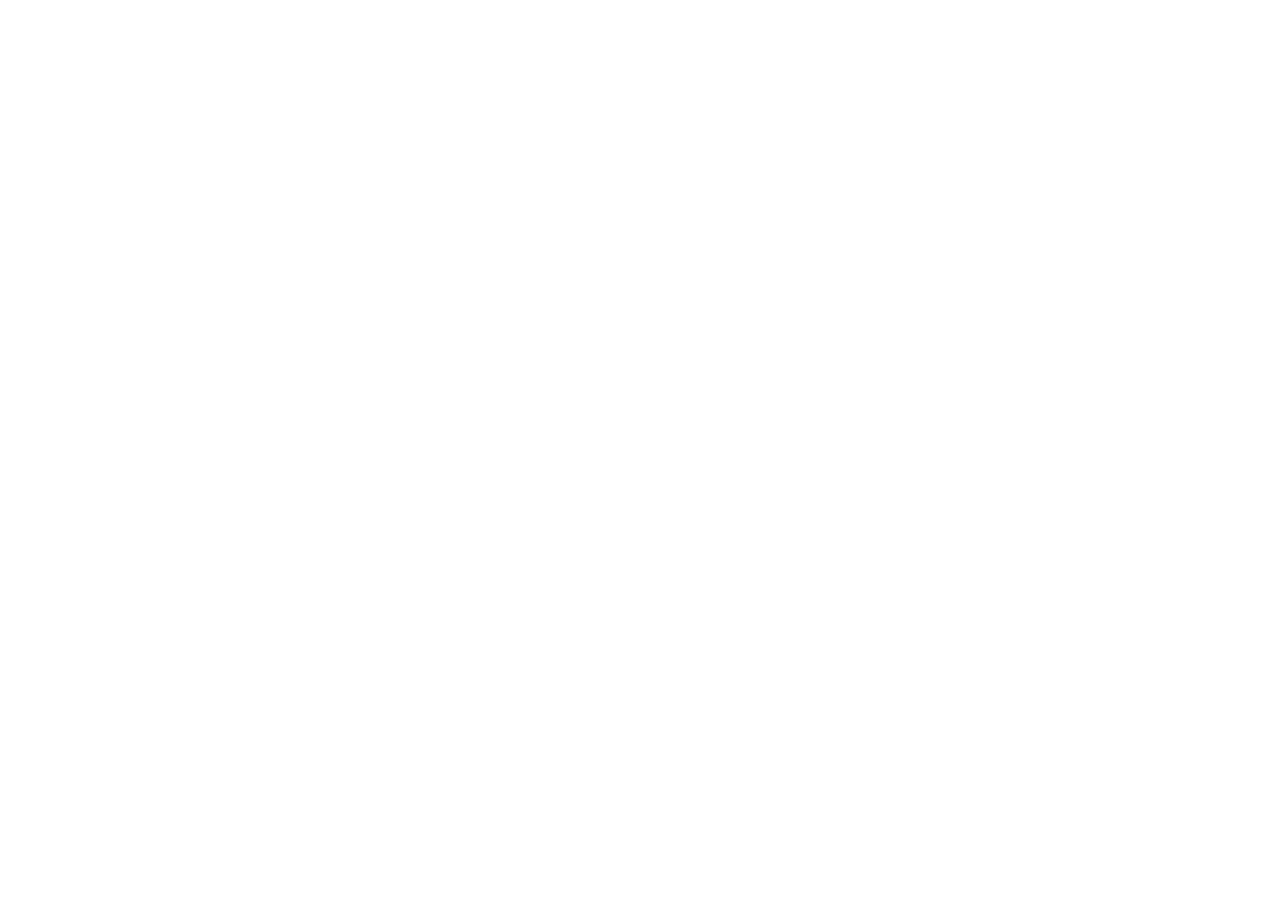
==== cart.html @ 5949cbd5 "Add home js file" ====
<!DOCTYPE html>
<html lang="en">
<head>
    <meta charset="UTF-8" />
    <meta name="viewport" content="width=device-width, initial-scale=1.0" />
    <title>Shopping Cart - Cart</title>
</head>
<body>
    
</body>
</html>
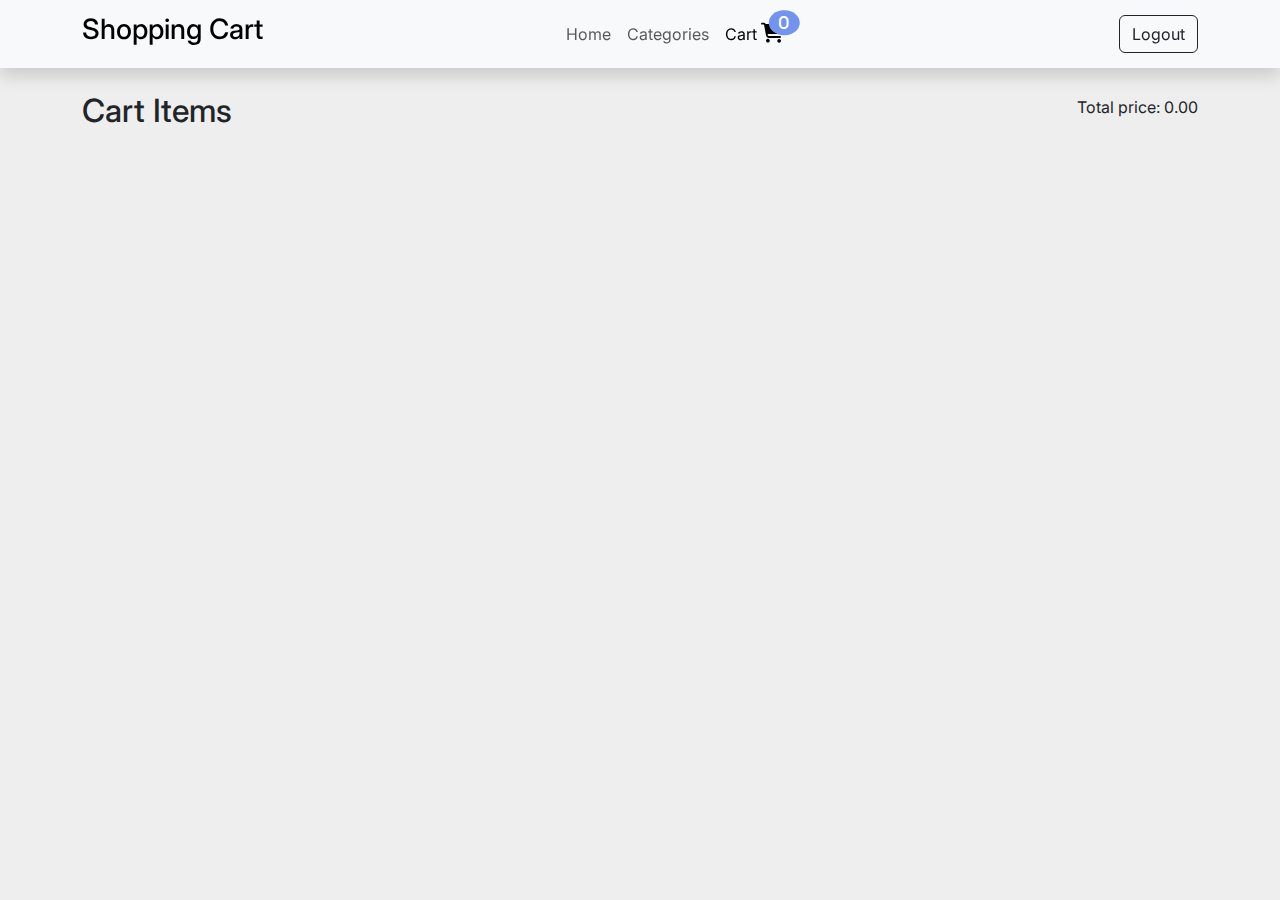
==== commit 59d422ab: "Add cart js file" ====
--- a/cart.html
+++ b/cart.html
@@ -3,9 +3,62 @@
 <head>
     <meta charset="UTF-8" />
     <meta name="viewport" content="width=device-width, initial-scale=1.0" />
+    <!-- ~ Font Awesome -->
+    <link rel="stylesheet" href="./css/all.min.css" />
+    <!-- ~ Bootstrap css file -->
+    <link rel="stylesheet" href="./css/bootstrap.min.css" />
+    <!-- ~ Google Fonts - Inter -->
+    <link rel="preconnect" href="https://fonts.googleapis.com" />
+    <link rel="preconnect" href="https://fonts.gstatic.com" crossorigin />
+    <link href="https://fonts.googleapis.com/css2?family=Inter:ital,opsz,wght@0,14..32,100..900;1,14..32,100..900&display=swap" rel="stylesheet" />
+    <!-- ~ Main Style Sheet -->
+    <link rel="stylesheet" href="./css/main.css" />
     <title>Shopping Cart - Cart</title>
 </head>
 <body>
-    
+    <!-- nav -->
+    <nav class="navbar navbar-expand-md fixed-top shadow navbar-light bg-light">
+        <div class="container">
+          <a class="navbar-brand" href="./home.html">
+            <h1 class="h3">Shopping Cart</h1>
+          </a>
+          <button class="navbar-toggler" type="button" data-bs-toggle="collapse" data-bs-target="#navbarSupportedContent" aria-controls="navbarSupportedContent" aria-expanded="false" aria-label="Toggle navigation">
+            <span class="navbar-toggler-icon"></span>
+          </button>
+          <div class="collapse navbar-collapse" id="navbarSupportedContent">
+            <ul class="navbar-nav mx-auto mb-2 mb-lg-0">
+              <li class="nav-item text-white">
+                <a class="nav-link" aria-current="page" href="./home.html">Home</a>
+              </li>
+              <li class="nav-item">
+                <a class="nav-link" href="#">Categories</a>
+              </li>
+              <li class="nav-item">
+                <a class="nav-link active" href="./cart.html">Cart
+                    <i class="fa-solid fa-cart-shopping position-relative fs-5">
+                        <span class="badge position-absolute start-100 top-0 translate-middle rounded-circle bg-main">0</span>
+                    </i>
+                </a>
+              </li>
+            </ul>
+            <a href="./index.html" class="btn btn-outline-dark ms-md-5">Logout</a>
+          </div>
+        </div>
+    </nav>
+
+    <header class="container mt-4">
+        <div class="d-flex justify-content-between align-items-center">
+            <h2>Cart Items</h2>
+            <p>Total price: <span class="total-price">0.00</span></p>
+        </div>
+        <div class="row mt-1 gy-4" id="cart-items">
+          
+        </div>
+    </header>
+
+    <!-- ~ Bootstrap js file -->
+    <script src="./js/bootstrap.bundle.min.js"></script>
+    <!-- ~ cart Page js file -->
+    <script src="./js/cart.js" type="module"></script>
 </body>
 </html>--- a/css/all.min.css
+++ b/css/all.min.css
@@ -0,0 +1,9 @@
+/*!
+ * Font Awesome Free 6.4.2 by @fontawesome - https://fontawesome.com
+ * License - https://fontawesome.com/license/free (Icons: CC BY 4.0, Fonts: SIL OFL 1.1, Code: MIT License)
+ * Copyright 2023 Fonticons, Inc.
+ */
+.fa{font-family:var(--fa-style-family,"Font Awesome 6 Free");font-weight:var(--fa-style,900)}.fa,.fa-brands,.fa-classic,.fa-regular,.fa-sharp,.fa-solid,.fab,.far,.fas{-moz-osx-font-smoothing:grayscale;-webkit-font-smoothing:antialiased;display:var(--fa-display,inline-block);font-style:normal;font-variant:normal;line-height:1;text-rendering:auto}.fa-classic,.fa-regular,.fa-solid,.far,.fas{font-family:"Font Awesome 6 Free"}.fa-brands,.fab{font-family:"Font Awesome 6 Brands"}.fa-1x{font-size:1em}.fa-2x{font-size:2em}.fa-3x{font-size:3em}.fa-4x{font-size:4em}.fa-5x{font-size:5em}.fa-6x{font-size:6em}.fa-7x{font-size:7em}.fa-8x{font-size:8em}.fa-9x{font-size:9em}.fa-10x{font-size:10em}.fa-2xs{font-size:.625em;line-height:.1em;vertical-align:.225em}.fa-xs{font-size:.75em;line-height:.08333em;vertical-align:.125em}.fa-sm{font-size:.875em;line-height:.07143em;vertical-align:.05357em}.fa-lg{font-size:1.25em;line-height:.05em;vertical-align:-.075em}.fa-xl{font-size:1.5em;line-height:.04167em;vertical-align:-.125em}.fa-2xl{font-size:2em;line-height:.03125em;vertical-align:-.1875em}.fa-fw{text-align:center;width:1.25em}.fa-ul{list-style-type:none;margin-left:var(--fa-li-margin,2.5em);padding-left:0}.fa-ul>li{position:relative}.fa-li{left:calc(var(--fa-li-width, 2em)*-1);position:absolute;text-align:center;width:var(--fa-li-width,2em);line-height:inherit}.fa-border{border-radius:var(--fa-border-radius,.1em);border:var(--fa-border-width,.08em) var(--fa-border-style,solid) var(--fa-border-color,#eee);padding:var(--fa-border-padding,.2em .25em .15em)}.fa-pull-left{float:left;margin-right:var(--fa-pull-margin,.3em)}.fa-pull-right{float:right;margin-left:var(--fa-pull-margin,.3em)}.fa-beat{-webkit-animation-name:fa-beat;animation-name:fa-beat;-webkit-animation-delay:var(--fa-animation-delay,0s);animation-delay:var(--fa-animation-delay,0s);-webkit-animation-direction:var(--fa-animation-direction,normal);animation-direction:var(--fa-animation-direction,normal);-webkit-animation-duration:var(--fa-animation-duration,1s);animation-duration:var(--fa-animation-duration,1s);-webkit-animation-iteration-count:var(--fa-animation-iteration-count,infinite);animation-iteration-count:var(--fa-animation-iteration-count,infinite);-webkit-animation-timing-function:var(--fa-animation-timing,ease-in-out);animation-timing-function:var(--fa-animation-timing,ease-in-out)}.fa-bounce{-webkit-animation-name:fa-bounce;animation-name:fa-bounce;-webkit-animation-delay:var(--fa-animation-delay,0s);animation-delay:var(--fa-animation-delay,0s);-webkit-animation-direction:var(--fa-animation-direction,normal);animation-direction:var(--fa-animation-direction,normal);-webkit-animation-duration:var(--fa-animation-duration,1s);animation-duration:var(--fa-animation-duration,1s);-webkit-animation-iteration-count:var(--fa-animation-iteration-count,infinite);animation-iteration-count:var(--fa-animation-iteration-count,infinite);-webkit-animation-timing-function:var(--fa-animation-timing,cubic-bezier(.28,.84,.42,1));animation-timing-function:var(--fa-animation-timing,cubic-bezier(.28,.84,.42,1))}.fa-fade{-webkit-animation-name:fa-fade;animation-name:fa-fade;-webkit-animation-iteration-count:var(--fa-animation-iteration-count,infinite);animation-iteration-count:var(--fa-animation-iteration-count,infinite);-webkit-animation-timing-function:var(--fa-animation-timing,cubic-bezier(.4,0,.6,1));animation-timing-function:var(--fa-animation-timing,cubic-bezier(.4,0,.6,1))}.fa-beat-fade,.fa-fade{-webkit-animation-delay:var(--fa-animation-delay,0s);animation-delay:var(--fa-animation-delay,0s);-webkit-animation-direction:var(--fa-animation-direction,normal);animation-direction:var(--fa-animation-direction,normal);-webkit-animation-duration:var(--fa-animation-duration,1s);animation-duration:var(--fa-animation-duration,1s)}.fa-beat-fade{-webkit-animation-name:fa-beat-fade;animation-name:fa-beat-fade;-webkit-animation-iteration-count:var(--fa-animation-iteration-count,infinite);animation-iteration-count:var(--fa-animation-iteration-count,infinite);-webkit-animation-timing-function:var(--fa-animation-timing,cubic-bezier(.4,0,.6,1));animation-timing-function:var(--fa-animation-timing,cubic-bezier(.4,0,.6,1))}.fa-flip{-webkit-animation-name:fa-flip;animation-name:fa-flip;-webkit-animation-delay:var(--fa-animation-delay,0s);animation-delay:var(--fa-animation-delay,0s);-webkit-animation-direction:var(--fa-animation-direction,normal);animation-direction:var(--fa-animation-direction,normal);-webkit-animation-duration:var(--fa-animation-duration,1s);animation-duration:var(--fa-animation-duration,1s);-webkit-animation-iteration-count:var(--fa-animation-iteration-count,infinite);animation-iteration-count:var(--fa-animation-iteration-count,infinite);-webkit-animation-timing-function:var(--fa-animation-timing,ease-in-out);animation-timing-function:var(--fa-animation-timing,ease-in-out)}.fa-shake{-webkit-animation-name:fa-shake;animation-name:fa-shake;-webkit-animation-duration:var(--fa-animation-duration,1s);animation-duration:var(--fa-animation-duration,1s);-webkit-animation-iteration-count:var(--fa-animation-iteration-count,infinite);animation-iteration-count:var(--fa-animation-iteration-count,infinite);-webkit-animation-timing-function:var(--fa-animation-timing,linear);animation-timing-function:var(--fa-animation-timing,linear)}.fa-shake,.fa-spin{-webkit-animation-delay:var(--fa-animation-delay,0s);animation-delay:var(--fa-animation-delay,0s);-webkit-animation-direction:var(--fa-animation-direction,normal);animation-direction:var(--fa-animation-direction,normal)}.fa-spin{-webkit-animation-name:fa-spin;animation-name:fa-spin;-webkit-animation-duration:var(--fa-animation-duration,2s);animation-duration:var(--fa-animation-duration,2s);-webkit-animation-iteration-count:var(--fa-animation-iteration-count,infinite);animation-iteration-count:var(--fa-animation-iteration-count,infinite);-webkit-animation-timing-function:var(--fa-animation-timing,linear);animation-timing-function:var(--fa-animation-timing,linear)}.fa-spin-reverse{--fa-animation-direction:reverse}.fa-pulse,.fa-spin-pulse{-webkit-animation-name:fa-spin;animation-name:fa-spin;-webkit-animation-direction:var(--fa-animation-direction,normal);animation-direction:var(--fa-animation-direction,normal);-webkit-animation-duration:var(--fa-animation-duration,1s);animation-duration:var(--fa-animation-duration,1s);-webkit-animation-iteration-count:var(--fa-animation-iteration-count,infinite);animation-iteration-count:var(--fa-animation-iteration-count,infinite);-webkit-animation-timing-function:var(--fa-animation-timing,steps(8));animation-timing-function:var(--fa-animation-timing,steps(8))}@media (prefers-reduced-motion:reduce){.fa-beat,.fa-beat-fade,.fa-bounce,.fa-fade,.fa-flip,.fa-pulse,.fa-shake,.fa-spin,.fa-spin-pulse{-webkit-animation-delay:-1ms;animation-delay:-1ms;-webkit-animation-duration:1ms;animation-duration:1ms;-webkit-animation-iteration-count:1;animation-iteration-count:1;-webkit-transition-delay:0s;transition-delay:0s;-webkit-transition-duration:0s;transition-duration:0s}}@-webkit-keyframes fa-beat{0%,90%{-webkit-transform:scale(1);transform:scale(1)}45%{-webkit-transform:scale(var(--fa-beat-scale,1.25));transform:scale(var(--fa-beat-scale,1.25))}}@keyframes fa-beat{0%,90%{-webkit-transform:scale(1);transform:scale(1)}45%{-webkit-transform:scale(var(--fa-beat-scale,1.25));transform:scale(var(--fa-beat-scale,1.25))}}@-webkit-keyframes fa-bounce{0%{-webkit-transform:scale(1) translateY(0);transform:scale(1) translateY(0)}10%{-webkit-transform:scale(var(--fa-bounce-start-scale-x,1.1),var(--fa-bounce-start-scale-y,.9)) translateY(0);transform:scale(var(--fa-bounce-start-scale-x,1.1),var(--fa-bounce-start-scale-y,.9)) translateY(0)}30%{-webkit-transform:scale(var(--fa-bounce-jump-scale-x,.9),var(--fa-bounce-jump-scale-y,1.1)) translateY(var(--fa-bounce-height,-.5em));transform:scale(var(--fa-bounce-jump-scale-x,.9),var(--fa-bounce-jump-scale-y,1.1)) translateY(var(--fa-bounce-height,-.5em))}50%{-webkit-transform:scale(var(--fa-bounce-land-scale-x,1.05),var(--fa-bounce-land-scale-y,.95)) translateY(0);transform:scale(var(--fa-bounce-land-scale-x,1.05),var(--fa-bounce-land-scale-y,.95)) translateY(0)}57%{-webkit-transform:scale(1) translateY(var(--fa-bounce-rebound,-.125em));transform:scale(1) translateY(var(--fa-bounce-rebound,-.125em))}64%{-webkit-transform:scale(1) translateY(0);transform:scale(1) translateY(0)}to{-webkit-transform:scale(1) translateY(0);transform:scale(1) translateY(0)}}@keyframes fa-bounce{0%{-webkit-transform:scale(1) translateY(0);transform:scale(1) translateY(0)}10%{-webkit-transform:scale(var(--fa-bounce-start-scale-x,1.1),var(--fa-bounce-start-scale-y,.9)) translateY(0);transform:scale(var(--fa-bounce-start-scale-x,1.1),var(--fa-bounce-start-scale-y,.9)) translateY(0)}30%{-webkit-transform:scale(var(--fa-bounce-jump-scale-x,.9),var(--fa-bounce-jump-scale-y,1.1)) translateY(var(--fa-bounce-height,-.5em));transform:scale(var(--fa-bounce-jump-scale-x,.9),var(--fa-bounce-jump-scale-y,1.1)) translateY(var(--fa-bounce-height,-.5em))}50%{-webkit-transform:scale(var(--fa-bounce-land-scale-x,1.05),var(--fa-bounce-land-scale-y,.95)) translateY(0);transform:scale(var(--fa-bounce-land-scale-x,1.05),var(--fa-bounce-land-scale-y,.95)) translateY(0)}57%{-webkit-transform:scale(1) translateY(var(--fa-bounce-rebound,-.125em));transform:scale(1) translateY(var(--fa-bounce-rebound,-.125em))}64%{-webkit-transform:scale(1) translateY(0);transform:scale(1) translateY(0)}to{-webkit-transform:scale(1) translateY(0);transform:scale(1) translateY(0)}}@-webkit-keyframes fa-fade{50%{opacity:var(--fa-fade-opacity,.4)}}@keyframes fa-fade{50%{opacity:var(--fa-fade-opacity,.4)}}@-webkit-keyframes fa-beat-fade{0%,to{opacity:var(--fa-beat-fade-opacity,.4);-webkit-transform:scale(1);transform:scale(1)}50%{opacity:1;-webkit-transform:scale(var(--fa-beat-fade-scale,1.125));transform:scale(var(--fa-beat-fade-scale,1.125))}}@keyframes fa-beat-fade{0%,to{opacity:var(--fa-beat-fade-opacity,.4);-webkit-transform:scale(1);transform:scale(1)}50%{opacity:1;-webkit-transform:scale(var(--fa-beat-fade-scale,1.125));transform:scale(var(--fa-beat-fade-scale,1.125))}}@-webkit-keyframes fa-flip{50%{-webkit-transform:rotate3d(var(--fa-flip-x,0),var(--fa-flip-y,1),var(--fa-flip-z,0),var(--fa-flip-angle,-180deg));transform:rotate3d(var(--fa-flip-x,0),var(--fa-flip-y,1),var(--fa-flip-z,0),var(--fa-flip-angle,-180deg))}}@keyframes fa-flip{50%{-webkit-transform:rotate3d(var(--fa-flip-x,0),var(--fa-flip-y,1),var(--fa-flip-z,0),var(--fa-flip-angle,-180deg));transform:rotate3d(var(--fa-flip-x,0),var(--fa-flip-y,1),var(--fa-flip-z,0),var(--fa-flip-angle,-180deg))}}@-webkit-keyframes fa-shake{0%{-webkit-transform:rotate(-15deg);transform:rotate(-15deg)}4%{-webkit-transform:rotate(15deg);transform:rotate(15deg)}8%,24%{-webkit-transform:rotate(-18deg);transform:rotate(-18deg)}12%,28%{-webkit-transform:rotate(18deg);transform:rotate(18deg)}16%{-webkit-transform:rotate(-22deg);transform:rotate(-22deg)}20%{-webkit-transform:rotate(22deg);transform:rotate(22deg)}32%{-webkit-transform:rotate(-12deg);transform:rotate(-12deg)}36%{-webkit-transform:rotate(12deg);transform:rotate(12deg)}40%,to{-webkit-transform:rotate(0deg);transform:rotate(0deg)}}@keyframes fa-shake{0%{-webkit-transform:rotate(-15deg);transform:rotate(-15deg)}4%{-webkit-transform:rotate(15deg);transform:rotate(15deg)}8%,24%{-webkit-transform:rotate(-18deg);transform:rotate(-18deg)}12%,28%{-webkit-transform:rotate(18deg);transform:rotate(18deg)}16%{-webkit-transform:rotate(-22deg);transform:rotate(-22deg)}20%{-webkit-transform:rotate(22deg);transform:rotate(22deg)}32%{-webkit-transform:rotate(-12deg);transform:rotate(-12deg)}36%{-webkit-transform:rotate(12deg);transform:rotate(12deg)}40%,to{-webkit-transform:rotate(0deg);transform:rotate(0deg)}}@-webkit-keyframes fa-spin{0%{-webkit-transform:rotate(0deg);transform:rotate(0deg)}to{-webkit-transform:rotate(1turn);transform:rotate(1turn)}}@keyframes fa-spin{0%{-webkit-transform:rotate(0deg);transform:rotate(0deg)}to{-webkit-transform:rotate(1turn);transform:rotate(1turn)}}.fa-rotate-90{-webkit-transform:rotate(90deg);transform:rotate(90deg)}.fa-rotate-180{-webkit-transform:rotate(180deg);transform:rotate(180deg)}.fa-rotate-270{-webkit-transform:rotate(270deg);transform:rotate(270deg)}.fa-flip-horizontal{-webkit-transform:scaleX(-1);transform:scaleX(-1)}.fa-flip-vertical{-webkit-transform:scaleY(-1);transform:scaleY(-1)}.fa-flip-both,.fa-flip-horizontal.fa-flip-vertical{-webkit-transform:scale(-1);transform:scale(-1)}.fa-rotate-by{-webkit-transform:rotate(var(--fa-rotate-angle,none));transform:rotate(var(--fa-rotate-angle,none))}.fa-stack{display:inline-block;height:2em;line-height:2em;position:relative;vertical-align:middle;width:2.5em}.fa-stack-1x,.fa-stack-2x{left:0;position:absolute;text-align:center;width:100%;z-index:var(--fa-stack-z-index,auto)}.fa-stack-1x{line-height:inherit}.fa-stack-2x{font-size:2em}.fa-inverse{color:var(--fa-inverse,#fff)}
+
+.fa-0:before{content:"\30"}.fa-1:before{content:"\31"}.fa-2:before{content:"\32"}.fa-3:before{content:"\33"}.fa-4:before{content:"\34"}.fa-5:before{content:"\35"}.fa-6:before{content:"\36"}.fa-7:before{content:"\37"}.fa-8:before{content:"\38"}.fa-9:before{content:"\39"}.fa-fill-drip:before{content:"\f576"}.fa-arrows-to-circle:before{content:"\e4bd"}.fa-chevron-circle-right:before,.fa-circle-chevron-right:before{content:"\f138"}.fa-at:before{content:"\40"}.fa-trash-alt:before,.fa-trash-can:before{content:"\f2ed"}.fa-text-height:before{content:"\f034"}.fa-user-times:before,.fa-user-xmark:before{content:"\f235"}.fa-stethoscope:before{content:"\f0f1"}.fa-comment-alt:before,.fa-message:before{content:"\f27a"}.fa-info:before{content:"\f129"}.fa-compress-alt:before,.fa-down-left-and-up-right-to-center:before{content:"\f422"}.fa-explosion:before{content:"\e4e9"}.fa-file-alt:before,.fa-file-lines:before,.fa-file-text:before{content:"\f15c"}.fa-wave-square:before{content:"\f83e"}.fa-ring:before{content:"\f70b"}.fa-building-un:before{content:"\e4d9"}.fa-dice-three:before{content:"\f527"}.fa-calendar-alt:before,.fa-calendar-days:before{content:"\f073"}.fa-anchor-circle-check:before{content:"\e4aa"}.fa-building-circle-arrow-right:before{content:"\e4d1"}.fa-volleyball-ball:before,.fa-volleyball:before{content:"\f45f"}.fa-arrows-up-to-line:before{content:"\e4c2"}.fa-sort-desc:before,.fa-sort-down:before{content:"\f0dd"}.fa-circle-minus:before,.fa-minus-circle:before{content:"\f056"}.fa-door-open:before{content:"\f52b"}.fa-right-from-bracket:before,.fa-sign-out-alt:before{content:"\f2f5"}.fa-atom:before{content:"\f5d2"}.fa-soap:before{content:"\e06e"}.fa-heart-music-camera-bolt:before,.fa-icons:before{content:"\f86d"}.fa-microphone-alt-slash:before,.fa-microphone-lines-slash:before{content:"\f539"}.fa-bridge-circle-check:before{content:"\e4c9"}.fa-pump-medical:before{content:"\e06a"}.fa-fingerprint:before{content:"\f577"}.fa-hand-point-right:before{content:"\f0a4"}.fa-magnifying-glass-location:before,.fa-search-location:before{content:"\f689"}.fa-forward-step:before,.fa-step-forward:before{content:"\f051"}.fa-face-smile-beam:before,.fa-smile-beam:before{content:"\f5b8"}.fa-flag-checkered:before{content:"\f11e"}.fa-football-ball:before,.fa-football:before{content:"\f44e"}.fa-school-circle-exclamation:before{content:"\e56c"}.fa-crop:before{content:"\f125"}.fa-angle-double-down:before,.fa-angles-down:before{content:"\f103"}.fa-users-rectangle:before{content:"\e594"}.fa-people-roof:before{content:"\e537"}.fa-people-line:before{content:"\e534"}.fa-beer-mug-empty:before,.fa-beer:before{content:"\f0fc"}.fa-diagram-predecessor:before{content:"\e477"}.fa-arrow-up-long:before,.fa-long-arrow-up:before{content:"\f176"}.fa-burn:before,.fa-fire-flame-simple:before{content:"\f46a"}.fa-male:before,.fa-person:before{content:"\f183"}.fa-laptop:before{content:"\f109"}.fa-file-csv:before{content:"\f6dd"}.fa-menorah:before{content:"\f676"}.fa-truck-plane:before{content:"\e58f"}.fa-record-vinyl:before{content:"\f8d9"}.fa-face-grin-stars:before,.fa-grin-stars:before{content:"\f587"}.fa-bong:before{content:"\f55c"}.fa-pastafarianism:before,.fa-spaghetti-monster-flying:before{content:"\f67b"}.fa-arrow-down-up-across-line:before{content:"\e4af"}.fa-spoon:before,.fa-utensil-spoon:before{content:"\f2e5"}.fa-jar-wheat:before{content:"\e517"}.fa-envelopes-bulk:before,.fa-mail-bulk:before{content:"\f674"}.fa-file-circle-exclamation:before{content:"\e4eb"}.fa-circle-h:before,.fa-hospital-symbol:before{content:"\f47e"}.fa-pager:before{content:"\f815"}.fa-address-book:before,.fa-contact-book:before{content:"\f2b9"}.fa-strikethrough:before{content:"\f0cc"}.fa-k:before{content:"\4b"}.fa-landmark-flag:before{content:"\e51c"}.fa-pencil-alt:before,.fa-pencil:before{content:"\f303"}.fa-backward:before{content:"\f04a"}.fa-caret-right:before{content:"\f0da"}.fa-comments:before{content:"\f086"}.fa-file-clipboard:before,.fa-paste:before{content:"\f0ea"}.fa-code-pull-request:before{content:"\e13c"}.fa-clipboard-list:before{content:"\f46d"}.fa-truck-loading:before,.fa-truck-ramp-box:before{content:"\f4de"}.fa-user-check:before{content:"\f4fc"}.fa-vial-virus:before{content:"\e597"}.fa-sheet-plastic:before{content:"\e571"}.fa-blog:before{content:"\f781"}.fa-user-ninja:before{content:"\f504"}.fa-person-arrow-up-from-line:before{content:"\e539"}.fa-scroll-torah:before,.fa-torah:before{content:"\f6a0"}.fa-broom-ball:before,.fa-quidditch-broom-ball:before,.fa-quidditch:before{content:"\f458"}.fa-toggle-off:before{content:"\f204"}.fa-archive:before,.fa-box-archive:before{content:"\f187"}.fa-person-drowning:before{content:"\e545"}.fa-arrow-down-9-1:before,.fa-sort-numeric-desc:before,.fa-sort-numeric-down-alt:before{content:"\f886"}.fa-face-grin-tongue-squint:before,.fa-grin-tongue-squint:before{content:"\f58a"}.fa-spray-can:before{content:"\f5bd"}.fa-truck-monster:before{content:"\f63b"}.fa-w:before{content:"\57"}.fa-earth-africa:before,.fa-globe-africa:before{content:"\f57c"}.fa-rainbow:before{content:"\f75b"}.fa-circle-notch:before{content:"\f1ce"}.fa-tablet-alt:before,.fa-tablet-screen-button:before{content:"\f3fa"}.fa-paw:before{content:"\f1b0"}.fa-cloud:before{content:"\f0c2"}.fa-trowel-bricks:before{content:"\e58a"}.fa-face-flushed:before,.fa-flushed:before{content:"\f579"}.fa-hospital-user:before{content:"\f80d"}.fa-tent-arrow-left-right:before{content:"\e57f"}.fa-gavel:before,.fa-legal:before{content:"\f0e3"}.fa-binoculars:before{content:"\f1e5"}.fa-microphone-slash:before{content:"\f131"}.fa-box-tissue:before{content:"\e05b"}.fa-motorcycle:before{content:"\f21c"}.fa-bell-concierge:before,.fa-concierge-bell:before{content:"\f562"}.fa-pen-ruler:before,.fa-pencil-ruler:before{content:"\f5ae"}.fa-people-arrows-left-right:before,.fa-people-arrows:before{content:"\e068"}.fa-mars-and-venus-burst:before{content:"\e523"}.fa-caret-square-right:before,.fa-square-caret-right:before{content:"\f152"}.fa-cut:before,.fa-scissors:before{content:"\f0c4"}.fa-sun-plant-wilt:before{content:"\e57a"}.fa-toilets-portable:before{content:"\e584"}.fa-hockey-puck:before{content:"\f453"}.fa-table:before{content:"\f0ce"}.fa-magnifying-glass-arrow-right:before{content:"\e521"}.fa-digital-tachograph:before,.fa-tachograph-digital:before{content:"\f566"}.fa-users-slash:before{content:"\e073"}.fa-clover:before{content:"\e139"}.fa-mail-reply:before,.fa-reply:before{content:"\f3e5"}.fa-star-and-crescent:before{content:"\f699"}.fa-house-fire:before{content:"\e50c"}.fa-minus-square:before,.fa-square-minus:before{content:"\f146"}.fa-helicopter:before{content:"\f533"}.fa-compass:before{content:"\f14e"}.fa-caret-square-down:before,.fa-square-caret-down:before{content:"\f150"}.fa-file-circle-question:before{content:"\e4ef"}.fa-laptop-code:before{content:"\f5fc"}.fa-swatchbook:before{content:"\f5c3"}.fa-prescription-bottle:before{content:"\f485"}.fa-bars:before,.fa-navicon:before{content:"\f0c9"}.fa-people-group:before{content:"\e533"}.fa-hourglass-3:before,.fa-hourglass-end:before{content:"\f253"}.fa-heart-broken:before,.fa-heart-crack:before{content:"\f7a9"}.fa-external-link-square-alt:before,.fa-square-up-right:before{content:"\f360"}.fa-face-kiss-beam:before,.fa-kiss-beam:before{content:"\f597"}.fa-film:before{content:"\f008"}.fa-ruler-horizontal:before{content:"\f547"}.fa-people-robbery:before{content:"\e536"}.fa-lightbulb:before{content:"\f0eb"}.fa-caret-left:before{content:"\f0d9"}.fa-circle-exclamation:before,.fa-exclamation-circle:before{content:"\f06a"}.fa-school-circle-xmark:before{content:"\e56d"}.fa-arrow-right-from-bracket:before,.fa-sign-out:before{content:"\f08b"}.fa-chevron-circle-down:before,.fa-circle-chevron-down:before{content:"\f13a"}.fa-unlock-alt:before,.fa-unlock-keyhole:before{content:"\f13e"}.fa-cloud-showers-heavy:before{content:"\f740"}.fa-headphones-alt:before,.fa-headphones-simple:before{content:"\f58f"}.fa-sitemap:before{content:"\f0e8"}.fa-circle-dollar-to-slot:before,.fa-donate:before{content:"\f4b9"}.fa-memory:before{content:"\f538"}.fa-road-spikes:before{content:"\e568"}.fa-fire-burner:before{content:"\e4f1"}.fa-flag:before{content:"\f024"}.fa-hanukiah:before{content:"\f6e6"}.fa-feather:before{content:"\f52d"}.fa-volume-down:before,.fa-volume-low:before{content:"\f027"}.fa-comment-slash:before{content:"\f4b3"}.fa-cloud-sun-rain:before{content:"\f743"}.fa-compress:before{content:"\f066"}.fa-wheat-alt:before,.fa-wheat-awn:before{content:"\e2cd"}.fa-ankh:before{content:"\f644"}.fa-hands-holding-child:before{content:"\e4fa"}.fa-asterisk:before{content:"\2a"}.fa-check-square:before,.fa-square-check:before{content:"\f14a"}.fa-peseta-sign:before{content:"\e221"}.fa-header:before,.fa-heading:before{content:"\f1dc"}.fa-ghost:before{content:"\f6e2"}.fa-list-squares:before,.fa-list:before{content:"\f03a"}.fa-phone-square-alt:before,.fa-square-phone-flip:before{content:"\f87b"}.fa-cart-plus:before{content:"\f217"}.fa-gamepad:before{content:"\f11b"}.fa-circle-dot:before,.fa-dot-circle:before{content:"\f192"}.fa-dizzy:before,.fa-face-dizzy:before{content:"\f567"}.fa-egg:before{content:"\f7fb"}.fa-house-medical-circle-xmark:before{content:"\e513"}.fa-campground:before{content:"\f6bb"}.fa-folder-plus:before{content:"\f65e"}.fa-futbol-ball:before,.fa-futbol:before,.fa-soccer-ball:before{content:"\f1e3"}.fa-paint-brush:before,.fa-paintbrush:before{content:"\f1fc"}.fa-lock:before{content:"\f023"}.fa-gas-pump:before{content:"\f52f"}.fa-hot-tub-person:before,.fa-hot-tub:before{content:"\f593"}.fa-map-location:before,.fa-map-marked:before{content:"\f59f"}.fa-house-flood-water:before{content:"\e50e"}.fa-tree:before{content:"\f1bb"}.fa-bridge-lock:before{content:"\e4cc"}.fa-sack-dollar:before{content:"\f81d"}.fa-edit:before,.fa-pen-to-square:before{content:"\f044"}.fa-car-side:before{content:"\f5e4"}.fa-share-alt:before,.fa-share-nodes:before{content:"\f1e0"}.fa-heart-circle-minus:before{content:"\e4ff"}.fa-hourglass-2:before,.fa-hourglass-half:before{content:"\f252"}.fa-microscope:before{content:"\f610"}.fa-sink:before{content:"\e06d"}.fa-bag-shopping:before,.fa-shopping-bag:before{content:"\f290"}.fa-arrow-down-z-a:before,.fa-sort-alpha-desc:before,.fa-sort-alpha-down-alt:before{content:"\f881"}.fa-mitten:before{content:"\f7b5"}.fa-person-rays:before{content:"\e54d"}.fa-users:before{content:"\f0c0"}.fa-eye-slash:before{content:"\f070"}.fa-flask-vial:before{content:"\e4f3"}.fa-hand-paper:before,.fa-hand:before{content:"\f256"}.fa-om:before{content:"\f679"}.fa-worm:before{content:"\e599"}.fa-house-circle-xmark:before{content:"\e50b"}.fa-plug:before{content:"\f1e6"}.fa-chevron-up:before{content:"\f077"}.fa-hand-spock:before{content:"\f259"}.fa-stopwatch:before{content:"\f2f2"}.fa-face-kiss:before,.fa-kiss:before{content:"\f596"}.fa-bridge-circle-xmark:before{content:"\e4cb"}.fa-face-grin-tongue:before,.fa-grin-tongue:before{content:"\f589"}.fa-chess-bishop:before{content:"\f43a"}.fa-face-grin-wink:before,.fa-grin-wink:before{content:"\f58c"}.fa-deaf:before,.fa-deafness:before,.fa-ear-deaf:before,.fa-hard-of-hearing:before{content:"\f2a4"}.fa-road-circle-check:before{content:"\e564"}.fa-dice-five:before{content:"\f523"}.fa-rss-square:before,.fa-square-rss:before{content:"\f143"}.fa-land-mine-on:before{content:"\e51b"}.fa-i-cursor:before{content:"\f246"}.fa-stamp:before{content:"\f5bf"}.fa-stairs:before{content:"\e289"}.fa-i:before{content:"\49"}.fa-hryvnia-sign:before,.fa-hryvnia:before{content:"\f6f2"}.fa-pills:before{content:"\f484"}.fa-face-grin-wide:before,.fa-grin-alt:before{content:"\f581"}.fa-tooth:before{content:"\f5c9"}.fa-v:before{content:"\56"}.fa-bangladeshi-taka-sign:before{content:"\e2e6"}.fa-bicycle:before{content:"\f206"}.fa-rod-asclepius:before,.fa-rod-snake:before,.fa-staff-aesculapius:before,.fa-staff-snake:before{content:"\e579"}.fa-head-side-cough-slash:before{content:"\e062"}.fa-ambulance:before,.fa-truck-medical:before{content:"\f0f9"}.fa-wheat-awn-circle-exclamation:before{content:"\e598"}.fa-snowman:before{content:"\f7d0"}.fa-mortar-pestle:before{content:"\f5a7"}.fa-road-barrier:before{content:"\e562"}.fa-school:before{content:"\f549"}.fa-igloo:before{content:"\f7ae"}.fa-joint:before{content:"\f595"}.fa-angle-right:before{content:"\f105"}.fa-horse:before{content:"\f6f0"}.fa-q:before{content:"\51"}.fa-g:before{content:"\47"}.fa-notes-medical:before{content:"\f481"}.fa-temperature-2:before,.fa-temperature-half:before,.fa-thermometer-2:before,.fa-thermometer-half:before{content:"\f2c9"}.fa-dong-sign:before{content:"\e169"}.fa-capsules:before{content:"\f46b"}.fa-poo-bolt:before,.fa-poo-storm:before{content:"\f75a"}.fa-face-frown-open:before,.fa-frown-open:before{content:"\f57a"}.fa-hand-point-up:before{content:"\f0a6"}.fa-money-bill:before{content:"\f0d6"}.fa-bookmark:before{content:"\f02e"}.fa-align-justify:before{content:"\f039"}.fa-umbrella-beach:before{content:"\f5ca"}.fa-helmet-un:before{content:"\e503"}.fa-bullseye:before{content:"\f140"}.fa-bacon:before{content:"\f7e5"}.fa-hand-point-down:before{content:"\f0a7"}.fa-arrow-up-from-bracket:before{content:"\e09a"}.fa-folder-blank:before,.fa-folder:before{content:"\f07b"}.fa-file-medical-alt:before,.fa-file-waveform:before{content:"\f478"}.fa-radiation:before{content:"\f7b9"}.fa-chart-simple:before{content:"\e473"}.fa-mars-stroke:before{content:"\f229"}.fa-vial:before{content:"\f492"}.fa-dashboard:before,.fa-gauge-med:before,.fa-gauge:before,.fa-tachometer-alt-average:before{content:"\f624"}.fa-magic-wand-sparkles:before,.fa-wand-magic-sparkles:before{content:"\e2ca"}.fa-e:before{content:"\45"}.fa-pen-alt:before,.fa-pen-clip:before{content:"\f305"}.fa-bridge-circle-exclamation:before{content:"\e4ca"}.fa-user:before{content:"\f007"}.fa-school-circle-check:before{content:"\e56b"}.fa-dumpster:before{content:"\f793"}.fa-shuttle-van:before,.fa-van-shuttle:before{content:"\f5b6"}.fa-building-user:before{content:"\e4da"}.fa-caret-square-left:before,.fa-square-caret-left:before{content:"\f191"}.fa-highlighter:before{content:"\f591"}.fa-key:before{content:"\f084"}.fa-bullhorn:before{content:"\f0a1"}.fa-globe:before{content:"\f0ac"}.fa-synagogue:before{content:"\f69b"}.fa-person-half-dress:before{content:"\e548"}.fa-road-bridge:before{content:"\e563"}.fa-location-arrow:before{content:"\f124"}.fa-c:before{content:"\43"}.fa-tablet-button:before{content:"\f10a"}.fa-building-lock:before{content:"\e4d6"}.fa-pizza-slice:before{content:"\f818"}.fa-money-bill-wave:before{content:"\f53a"}.fa-area-chart:before,.fa-chart-area:before{content:"\f1fe"}.fa-house-flag:before{content:"\e50d"}.fa-person-circle-minus:before{content:"\e540"}.fa-ban:before,.fa-cancel:before{content:"\f05e"}.fa-camera-rotate:before{content:"\e0d8"}.fa-air-freshener:before,.fa-spray-can-sparkles:before{content:"\f5d0"}.fa-star:before{content:"\f005"}.fa-repeat:before{content:"\f363"}.fa-cross:before{content:"\f654"}.fa-box:before{content:"\f466"}.fa-venus-mars:before{content:"\f228"}.fa-arrow-pointer:before,.fa-mouse-pointer:before{content:"\f245"}.fa-expand-arrows-alt:before,.fa-maximize:before{content:"\f31e"}.fa-charging-station:before{content:"\f5e7"}.fa-shapes:before,.fa-triangle-circle-square:before{content:"\f61f"}.fa-random:before,.fa-shuffle:before{content:"\f074"}.fa-person-running:before,.fa-running:before{content:"\f70c"}.fa-mobile-retro:before{content:"\e527"}.fa-grip-lines-vertical:before{content:"\f7a5"}.fa-spider:before{content:"\f717"}.fa-hands-bound:before{content:"\e4f9"}.fa-file-invoice-dollar:before{content:"\f571"}.fa-plane-circle-exclamation:before{content:"\e556"}.fa-x-ray:before{content:"\f497"}.fa-spell-check:before{content:"\f891"}.fa-slash:before{content:"\f715"}.fa-computer-mouse:before,.fa-mouse:before{content:"\f8cc"}.fa-arrow-right-to-bracket:before,.fa-sign-in:before{content:"\f090"}.fa-shop-slash:before,.fa-store-alt-slash:before{content:"\e070"}.fa-server:before{content:"\f233"}.fa-virus-covid-slash:before{content:"\e4a9"}.fa-shop-lock:before{content:"\e4a5"}.fa-hourglass-1:before,.fa-hourglass-start:before{content:"\f251"}.fa-blender-phone:before{content:"\f6b6"}.fa-building-wheat:before{content:"\e4db"}.fa-person-breastfeeding:before{content:"\e53a"}.fa-right-to-bracket:before,.fa-sign-in-alt:before{content:"\f2f6"}.fa-venus:before{content:"\f221"}.fa-passport:before{content:"\f5ab"}.fa-heart-pulse:before,.fa-heartbeat:before{content:"\f21e"}.fa-people-carry-box:before,.fa-people-carry:before{content:"\f4ce"}.fa-temperature-high:before{content:"\f769"}.fa-microchip:before{content:"\f2db"}.fa-crown:before{content:"\f521"}.fa-weight-hanging:before{content:"\f5cd"}.fa-xmarks-lines:before{content:"\e59a"}.fa-file-prescription:before{content:"\f572"}.fa-weight-scale:before,.fa-weight:before{content:"\f496"}.fa-user-friends:before,.fa-user-group:before{content:"\f500"}.fa-arrow-up-a-z:before,.fa-sort-alpha-up:before{content:"\f15e"}.fa-chess-knight:before{content:"\f441"}.fa-face-laugh-squint:before,.fa-laugh-squint:before{content:"\f59b"}.fa-wheelchair:before{content:"\f193"}.fa-arrow-circle-up:before,.fa-circle-arrow-up:before{content:"\f0aa"}.fa-toggle-on:before{content:"\f205"}.fa-person-walking:before,.fa-walking:before{content:"\f554"}.fa-l:before{content:"\4c"}.fa-fire:before{content:"\f06d"}.fa-bed-pulse:before,.fa-procedures:before{content:"\f487"}.fa-shuttle-space:before,.fa-space-shuttle:before{content:"\f197"}.fa-face-laugh:before,.fa-laugh:before{content:"\f599"}.fa-folder-open:before{content:"\f07c"}.fa-heart-circle-plus:before{content:"\e500"}.fa-code-fork:before{content:"\e13b"}.fa-city:before{content:"\f64f"}.fa-microphone-alt:before,.fa-microphone-lines:before{content:"\f3c9"}.fa-pepper-hot:before{content:"\f816"}.fa-unlock:before{content:"\f09c"}.fa-colon-sign:before{content:"\e140"}.fa-headset:before{content:"\f590"}.fa-store-slash:before{content:"\e071"}.fa-road-circle-xmark:before{content:"\e566"}.fa-user-minus:before{content:"\f503"}.fa-mars-stroke-up:before,.fa-mars-stroke-v:before{content:"\f22a"}.fa-champagne-glasses:before,.fa-glass-cheers:before{content:"\f79f"}.fa-clipboard:before{content:"\f328"}.fa-house-circle-exclamation:before{content:"\e50a"}.fa-file-arrow-up:before,.fa-file-upload:before{content:"\f574"}.fa-wifi-3:before,.fa-wifi-strong:before,.fa-wifi:before{content:"\f1eb"}.fa-bath:before,.fa-bathtub:before{content:"\f2cd"}.fa-underline:before{content:"\f0cd"}.fa-user-edit:before,.fa-user-pen:before{content:"\f4ff"}.fa-signature:before{content:"\f5b7"}.fa-stroopwafel:before{content:"\f551"}.fa-bold:before{content:"\f032"}.fa-anchor-lock:before{content:"\e4ad"}.fa-building-ngo:before{content:"\e4d7"}.fa-manat-sign:before{content:"\e1d5"}.fa-not-equal:before{content:"\f53e"}.fa-border-style:before,.fa-border-top-left:before{content:"\f853"}.fa-map-location-dot:before,.fa-map-marked-alt:before{content:"\f5a0"}.fa-jedi:before{content:"\f669"}.fa-poll:before,.fa-square-poll-vertical:before{content:"\f681"}.fa-mug-hot:before{content:"\f7b6"}.fa-battery-car:before,.fa-car-battery:before{content:"\f5df"}.fa-gift:before{content:"\f06b"}.fa-dice-two:before{content:"\f528"}.fa-chess-queen:before{content:"\f445"}.fa-glasses:before{content:"\f530"}.fa-chess-board:before{content:"\f43c"}.fa-building-circle-check:before{content:"\e4d2"}.fa-person-chalkboard:before{content:"\e53d"}.fa-mars-stroke-h:before,.fa-mars-stroke-right:before{content:"\f22b"}.fa-hand-back-fist:before,.fa-hand-rock:before{content:"\f255"}.fa-caret-square-up:before,.fa-square-caret-up:before{content:"\f151"}.fa-cloud-showers-water:before{content:"\e4e4"}.fa-bar-chart:before,.fa-chart-bar:before{content:"\f080"}.fa-hands-bubbles:before,.fa-hands-wash:before{content:"\e05e"}.fa-less-than-equal:before{content:"\f537"}.fa-train:before{content:"\f238"}.fa-eye-low-vision:before,.fa-low-vision:before{content:"\f2a8"}.fa-crow:before{content:"\f520"}.fa-sailboat:before{content:"\e445"}.fa-window-restore:before{content:"\f2d2"}.fa-plus-square:before,.fa-square-plus:before{content:"\f0fe"}.fa-torii-gate:before{content:"\f6a1"}.fa-frog:before{content:"\f52e"}.fa-bucket:before{content:"\e4cf"}.fa-image:before{content:"\f03e"}.fa-microphone:before{content:"\f130"}.fa-cow:before{content:"\f6c8"}.fa-caret-up:before{content:"\f0d8"}.fa-screwdriver:before{content:"\f54a"}.fa-folder-closed:before{content:"\e185"}.fa-house-tsunami:before{content:"\e515"}.fa-square-nfi:before{content:"\e576"}.fa-arrow-up-from-ground-water:before{content:"\e4b5"}.fa-glass-martini-alt:before,.fa-martini-glass:before{content:"\f57b"}.fa-rotate-back:before,.fa-rotate-backward:before,.fa-rotate-left:before,.fa-undo-alt:before{content:"\f2ea"}.fa-columns:before,.fa-table-columns:before{content:"\f0db"}.fa-lemon:before{content:"\f094"}.fa-head-side-mask:before{content:"\e063"}.fa-handshake:before{content:"\f2b5"}.fa-gem:before{content:"\f3a5"}.fa-dolly-box:before,.fa-dolly:before{content:"\f472"}.fa-smoking:before{content:"\f48d"}.fa-compress-arrows-alt:before,.fa-minimize:before{content:"\f78c"}.fa-monument:before{content:"\f5a6"}.fa-snowplow:before{content:"\f7d2"}.fa-angle-double-right:before,.fa-angles-right:before{content:"\f101"}.fa-cannabis:before{content:"\f55f"}.fa-circle-play:before,.fa-play-circle:before{content:"\f144"}.fa-tablets:before{content:"\f490"}.fa-ethernet:before{content:"\f796"}.fa-eur:before,.fa-euro-sign:before,.fa-euro:before{content:"\f153"}.fa-chair:before{content:"\f6c0"}.fa-check-circle:before,.fa-circle-check:before{content:"\f058"}.fa-circle-stop:before,.fa-stop-circle:before{content:"\f28d"}.fa-compass-drafting:before,.fa-drafting-compass:before{content:"\f568"}.fa-plate-wheat:before{content:"\e55a"}.fa-icicles:before{content:"\f7ad"}.fa-person-shelter:before{content:"\e54f"}.fa-neuter:before{content:"\f22c"}.fa-id-badge:before{content:"\f2c1"}.fa-marker:before{content:"\f5a1"}.fa-face-laugh-beam:before,.fa-laugh-beam:before{content:"\f59a"}.fa-helicopter-symbol:before{content:"\e502"}.fa-universal-access:before{content:"\f29a"}.fa-chevron-circle-up:before,.fa-circle-chevron-up:before{content:"\f139"}.fa-lari-sign:before{content:"\e1c8"}.fa-volcano:before{content:"\f770"}.fa-person-walking-dashed-line-arrow-right:before{content:"\e553"}.fa-gbp:before,.fa-pound-sign:before,.fa-sterling-sign:before{content:"\f154"}.fa-viruses:before{content:"\e076"}.fa-square-person-confined:before{content:"\e577"}.fa-user-tie:before{content:"\f508"}.fa-arrow-down-long:before,.fa-long-arrow-down:before{content:"\f175"}.fa-tent-arrow-down-to-line:before{content:"\e57e"}.fa-certificate:before{content:"\f0a3"}.fa-mail-reply-all:before,.fa-reply-all:before{content:"\f122"}.fa-suitcase:before{content:"\f0f2"}.fa-person-skating:before,.fa-skating:before{content:"\f7c5"}.fa-filter-circle-dollar:before,.fa-funnel-dollar:before{content:"\f662"}.fa-camera-retro:before{content:"\f083"}.fa-arrow-circle-down:before,.fa-circle-arrow-down:before{content:"\f0ab"}.fa-arrow-right-to-file:before,.fa-file-import:before{content:"\f56f"}.fa-external-link-square:before,.fa-square-arrow-up-right:before{content:"\f14c"}.fa-box-open:before{content:"\f49e"}.fa-scroll:before{content:"\f70e"}.fa-spa:before{content:"\f5bb"}.fa-location-pin-lock:before{content:"\e51f"}.fa-pause:before{content:"\f04c"}.fa-hill-avalanche:before{content:"\e507"}.fa-temperature-0:before,.fa-temperature-empty:before,.fa-thermometer-0:before,.fa-thermometer-empty:before{content:"\f2cb"}.fa-bomb:before{content:"\f1e2"}.fa-registered:before{content:"\f25d"}.fa-address-card:before,.fa-contact-card:before,.fa-vcard:before{content:"\f2bb"}.fa-balance-scale-right:before,.fa-scale-unbalanced-flip:before{content:"\f516"}.fa-subscript:before{content:"\f12c"}.fa-diamond-turn-right:before,.fa-directions:before{content:"\f5eb"}.fa-burst:before{content:"\e4dc"}.fa-house-laptop:before,.fa-laptop-house:before{content:"\e066"}.fa-face-tired:before,.fa-tired:before{content:"\f5c8"}.fa-money-bills:before{content:"\e1f3"}.fa-smog:before{content:"\f75f"}.fa-crutch:before{content:"\f7f7"}.fa-cloud-arrow-up:before,.fa-cloud-upload-alt:before,.fa-cloud-upload:before{content:"\f0ee"}.fa-palette:before{content:"\f53f"}.fa-arrows-turn-right:before{content:"\e4c0"}.fa-vest:before{content:"\e085"}.fa-ferry:before{content:"\e4ea"}.fa-arrows-down-to-people:before{content:"\e4b9"}.fa-seedling:before,.fa-sprout:before{content:"\f4d8"}.fa-arrows-alt-h:before,.fa-left-right:before{content:"\f337"}.fa-boxes-packing:before{content:"\e4c7"}.fa-arrow-circle-left:before,.fa-circle-arrow-left:before{content:"\f0a8"}.fa-group-arrows-rotate:before{content:"\e4f6"}.fa-bowl-food:before{content:"\e4c6"}.fa-candy-cane:before{content:"\f786"}.fa-arrow-down-wide-short:before,.fa-sort-amount-asc:before,.fa-sort-amount-down:before{content:"\f160"}.fa-cloud-bolt:before,.fa-thunderstorm:before{content:"\f76c"}.fa-remove-format:before,.fa-text-slash:before{content:"\f87d"}.fa-face-smile-wink:before,.fa-smile-wink:before{content:"\f4da"}.fa-file-word:before{content:"\f1c2"}.fa-file-powerpoint:before{content:"\f1c4"}.fa-arrows-h:before,.fa-arrows-left-right:before{content:"\f07e"}.fa-house-lock:before{content:"\e510"}.fa-cloud-arrow-down:before,.fa-cloud-download-alt:before,.fa-cloud-download:before{content:"\f0ed"}.fa-children:before{content:"\e4e1"}.fa-blackboard:before,.fa-chalkboard:before{content:"\f51b"}.fa-user-alt-slash:before,.fa-user-large-slash:before{content:"\f4fa"}.fa-envelope-open:before{content:"\f2b6"}.fa-handshake-alt-slash:before,.fa-handshake-simple-slash:before{content:"\e05f"}.fa-mattress-pillow:before{content:"\e525"}.fa-guarani-sign:before{content:"\e19a"}.fa-arrows-rotate:before,.fa-refresh:before,.fa-sync:before{content:"\f021"}.fa-fire-extinguisher:before{content:"\f134"}.fa-cruzeiro-sign:before{content:"\e152"}.fa-greater-than-equal:before{content:"\f532"}.fa-shield-alt:before,.fa-shield-halved:before{content:"\f3ed"}.fa-atlas:before,.fa-book-atlas:before{content:"\f558"}.fa-virus:before{content:"\e074"}.fa-envelope-circle-check:before{content:"\e4e8"}.fa-layer-group:before{content:"\f5fd"}.fa-arrows-to-dot:before{content:"\e4be"}.fa-archway:before{content:"\f557"}.fa-heart-circle-check:before{content:"\e4fd"}.fa-house-chimney-crack:before,.fa-house-damage:before{content:"\f6f1"}.fa-file-archive:before,.fa-file-zipper:before{content:"\f1c6"}.fa-square:before{content:"\f0c8"}.fa-glass-martini:before,.fa-martini-glass-empty:before{content:"\f000"}.fa-couch:before{content:"\f4b8"}.fa-cedi-sign:before{content:"\e0df"}.fa-italic:before{content:"\f033"}.fa-church:before{content:"\f51d"}.fa-comments-dollar:before{content:"\f653"}.fa-democrat:before{content:"\f747"}.fa-z:before{content:"\5a"}.fa-person-skiing:before,.fa-skiing:before{content:"\f7c9"}.fa-road-lock:before{content:"\e567"}.fa-a:before{content:"\41"}.fa-temperature-arrow-down:before,.fa-temperature-down:before{content:"\e03f"}.fa-feather-alt:before,.fa-feather-pointed:before{content:"\f56b"}.fa-p:before{content:"\50"}.fa-snowflake:before{content:"\f2dc"}.fa-newspaper:before{content:"\f1ea"}.fa-ad:before,.fa-rectangle-ad:before{content:"\f641"}.fa-arrow-circle-right:before,.fa-circle-arrow-right:before{content:"\f0a9"}.fa-filter-circle-xmark:before{content:"\e17b"}.fa-locust:before{content:"\e520"}.fa-sort:before,.fa-unsorted:before{content:"\f0dc"}.fa-list-1-2:before,.fa-list-numeric:before,.fa-list-ol:before{content:"\f0cb"}.fa-person-dress-burst:before{content:"\e544"}.fa-money-check-alt:before,.fa-money-check-dollar:before{content:"\f53d"}.fa-vector-square:before{content:"\f5cb"}.fa-bread-slice:before{content:"\f7ec"}.fa-language:before{content:"\f1ab"}.fa-face-kiss-wink-heart:before,.fa-kiss-wink-heart:before{content:"\f598"}.fa-filter:before{content:"\f0b0"}.fa-question:before{content:"\3f"}.fa-file-signature:before{content:"\f573"}.fa-arrows-alt:before,.fa-up-down-left-right:before{content:"\f0b2"}.fa-house-chimney-user:before{content:"\e065"}.fa-hand-holding-heart:before{content:"\f4be"}.fa-puzzle-piece:before{content:"\f12e"}.fa-money-check:before{content:"\f53c"}.fa-star-half-alt:before,.fa-star-half-stroke:before{content:"\f5c0"}.fa-code:before{content:"\f121"}.fa-glass-whiskey:before,.fa-whiskey-glass:before{content:"\f7a0"}.fa-building-circle-exclamation:before{content:"\e4d3"}.fa-magnifying-glass-chart:before{content:"\e522"}.fa-arrow-up-right-from-square:before,.fa-external-link:before{content:"\f08e"}.fa-cubes-stacked:before{content:"\e4e6"}.fa-krw:before,.fa-won-sign:before,.fa-won:before{content:"\f159"}.fa-virus-covid:before{content:"\e4a8"}.fa-austral-sign:before{content:"\e0a9"}.fa-f:before{content:"\46"}.fa-leaf:before{content:"\f06c"}.fa-road:before{content:"\f018"}.fa-cab:before,.fa-taxi:before{content:"\f1ba"}.fa-person-circle-plus:before{content:"\e541"}.fa-chart-pie:before,.fa-pie-chart:before{content:"\f200"}.fa-bolt-lightning:before{content:"\e0b7"}.fa-sack-xmark:before{content:"\e56a"}.fa-file-excel:before{content:"\f1c3"}.fa-file-contract:before{content:"\f56c"}.fa-fish-fins:before{content:"\e4f2"}.fa-building-flag:before{content:"\e4d5"}.fa-face-grin-beam:before,.fa-grin-beam:before{content:"\f582"}.fa-object-ungroup:before{content:"\f248"}.fa-poop:before{content:"\f619"}.fa-location-pin:before,.fa-map-marker:before{content:"\f041"}.fa-kaaba:before{content:"\f66b"}.fa-toilet-paper:before{content:"\f71e"}.fa-hard-hat:before,.fa-hat-hard:before,.fa-helmet-safety:before{content:"\f807"}.fa-eject:before{content:"\f052"}.fa-arrow-alt-circle-right:before,.fa-circle-right:before{content:"\f35a"}.fa-plane-circle-check:before{content:"\e555"}.fa-face-rolling-eyes:before,.fa-meh-rolling-eyes:before{content:"\f5a5"}.fa-object-group:before{content:"\f247"}.fa-chart-line:before,.fa-line-chart:before{content:"\f201"}.fa-mask-ventilator:before{content:"\e524"}.fa-arrow-right:before{content:"\f061"}.fa-map-signs:before,.fa-signs-post:before{content:"\f277"}.fa-cash-register:before{content:"\f788"}.fa-person-circle-question:before{content:"\e542"}.fa-h:before{content:"\48"}.fa-tarp:before{content:"\e57b"}.fa-screwdriver-wrench:before,.fa-tools:before{content:"\f7d9"}.fa-arrows-to-eye:before{content:"\e4bf"}.fa-plug-circle-bolt:before{content:"\e55b"}.fa-heart:before{content:"\f004"}.fa-mars-and-venus:before{content:"\f224"}.fa-home-user:before,.fa-house-user:before{content:"\e1b0"}.fa-dumpster-fire:before{content:"\f794"}.fa-house-crack:before{content:"\e3b1"}.fa-cocktail:before,.fa-martini-glass-citrus:before{content:"\f561"}.fa-face-surprise:before,.fa-surprise:before{content:"\f5c2"}.fa-bottle-water:before{content:"\e4c5"}.fa-circle-pause:before,.fa-pause-circle:before{content:"\f28b"}.fa-toilet-paper-slash:before{content:"\e072"}.fa-apple-alt:before,.fa-apple-whole:before{content:"\f5d1"}.fa-kitchen-set:before{content:"\e51a"}.fa-r:before{content:"\52"}.fa-temperature-1:before,.fa-temperature-quarter:before,.fa-thermometer-1:before,.fa-thermometer-quarter:before{content:"\f2ca"}.fa-cube:before{content:"\f1b2"}.fa-bitcoin-sign:before{content:"\e0b4"}.fa-shield-dog:before{content:"\e573"}.fa-solar-panel:before{content:"\f5ba"}.fa-lock-open:before{content:"\f3c1"}.fa-elevator:before{content:"\e16d"}.fa-money-bill-transfer:before{content:"\e528"}.fa-money-bill-trend-up:before{content:"\e529"}.fa-house-flood-water-circle-arrow-right:before{content:"\e50f"}.fa-poll-h:before,.fa-square-poll-horizontal:before{content:"\f682"}.fa-circle:before{content:"\f111"}.fa-backward-fast:before,.fa-fast-backward:before{content:"\f049"}.fa-recycle:before{content:"\f1b8"}.fa-user-astronaut:before{content:"\f4fb"}.fa-plane-slash:before{content:"\e069"}.fa-trademark:before{content:"\f25c"}.fa-basketball-ball:before,.fa-basketball:before{content:"\f434"}.fa-satellite-dish:before{content:"\f7c0"}.fa-arrow-alt-circle-up:before,.fa-circle-up:before{content:"\f35b"}.fa-mobile-alt:before,.fa-mobile-screen-button:before{content:"\f3cd"}.fa-volume-high:before,.fa-volume-up:before{content:"\f028"}.fa-users-rays:before{content:"\e593"}.fa-wallet:before{content:"\f555"}.fa-clipboard-check:before{content:"\f46c"}.fa-file-audio:before{content:"\f1c7"}.fa-burger:before,.fa-hamburger:before{content:"\f805"}.fa-wrench:before{content:"\f0ad"}.fa-bugs:before{content:"\e4d0"}.fa-rupee-sign:before,.fa-rupee:before{content:"\f156"}.fa-file-image:before{content:"\f1c5"}.fa-circle-question:before,.fa-question-circle:before{content:"\f059"}.fa-plane-departure:before{content:"\f5b0"}.fa-handshake-slash:before{content:"\e060"}.fa-book-bookmark:before{content:"\e0bb"}.fa-code-branch:before{content:"\f126"}.fa-hat-cowboy:before{content:"\f8c0"}.fa-bridge:before{content:"\e4c8"}.fa-phone-alt:before,.fa-phone-flip:before{content:"\f879"}.fa-truck-front:before{content:"\e2b7"}.fa-cat:before{content:"\f6be"}.fa-anchor-circle-exclamation:before{content:"\e4ab"}.fa-truck-field:before{content:"\e58d"}.fa-route:before{content:"\f4d7"}.fa-clipboard-question:before{content:"\e4e3"}.fa-panorama:before{content:"\e209"}.fa-comment-medical:before{content:"\f7f5"}.fa-teeth-open:before{content:"\f62f"}.fa-file-circle-minus:before{content:"\e4ed"}.fa-tags:before{content:"\f02c"}.fa-wine-glass:before{content:"\f4e3"}.fa-fast-forward:before,.fa-forward-fast:before{content:"\f050"}.fa-face-meh-blank:before,.fa-meh-blank:before{content:"\f5a4"}.fa-parking:before,.fa-square-parking:before{content:"\f540"}.fa-house-signal:before{content:"\e012"}.fa-bars-progress:before,.fa-tasks-alt:before{content:"\f828"}.fa-faucet-drip:before{content:"\e006"}.fa-cart-flatbed:before,.fa-dolly-flatbed:before{content:"\f474"}.fa-ban-smoking:before,.fa-smoking-ban:before{content:"\f54d"}.fa-terminal:before{content:"\f120"}.fa-mobile-button:before{content:"\f10b"}.fa-house-medical-flag:before{content:"\e514"}.fa-basket-shopping:before,.fa-shopping-basket:before{content:"\f291"}.fa-tape:before{content:"\f4db"}.fa-bus-alt:before,.fa-bus-simple:before{content:"\f55e"}.fa-eye:before{content:"\f06e"}.fa-face-sad-cry:before,.fa-sad-cry:before{content:"\f5b3"}.fa-audio-description:before{content:"\f29e"}.fa-person-military-to-person:before{content:"\e54c"}.fa-file-shield:before{content:"\e4f0"}.fa-user-slash:before{content:"\f506"}.fa-pen:before{content:"\f304"}.fa-tower-observation:before{content:"\e586"}.fa-file-code:before{content:"\f1c9"}.fa-signal-5:before,.fa-signal-perfect:before,.fa-signal:before{content:"\f012"}.fa-bus:before{content:"\f207"}.fa-heart-circle-xmark:before{content:"\e501"}.fa-home-lg:before,.fa-house-chimney:before{content:"\e3af"}.fa-window-maximize:before{content:"\f2d0"}.fa-face-frown:before,.fa-frown:before{content:"\f119"}.fa-prescription:before{content:"\f5b1"}.fa-shop:before,.fa-store-alt:before{content:"\f54f"}.fa-floppy-disk:before,.fa-save:before{content:"\f0c7"}.fa-vihara:before{content:"\f6a7"}.fa-balance-scale-left:before,.fa-scale-unbalanced:before{content:"\f515"}.fa-sort-asc:before,.fa-sort-up:before{content:"\f0de"}.fa-comment-dots:before,.fa-commenting:before{content:"\f4ad"}.fa-plant-wilt:before{content:"\e5aa"}.fa-diamond:before{content:"\f219"}.fa-face-grin-squint:before,.fa-grin-squint:before{content:"\f585"}.fa-hand-holding-dollar:before,.fa-hand-holding-usd:before{content:"\f4c0"}.fa-bacterium:before{content:"\e05a"}.fa-hand-pointer:before{content:"\f25a"}.fa-drum-steelpan:before{content:"\f56a"}.fa-hand-scissors:before{content:"\f257"}.fa-hands-praying:before,.fa-praying-hands:before{content:"\f684"}.fa-arrow-right-rotate:before,.fa-arrow-rotate-forward:before,.fa-arrow-rotate-right:before,.fa-redo:before{content:"\f01e"}.fa-biohazard:before{content:"\f780"}.fa-location-crosshairs:before,.fa-location:before{content:"\f601"}.fa-mars-double:before{content:"\f227"}.fa-child-dress:before{content:"\e59c"}.fa-users-between-lines:before{content:"\e591"}.fa-lungs-virus:before{content:"\e067"}.fa-face-grin-tears:before,.fa-grin-tears:before{content:"\f588"}.fa-phone:before{content:"\f095"}.fa-calendar-times:before,.fa-calendar-xmark:before{content:"\f273"}.fa-child-reaching:before{content:"\e59d"}.fa-head-side-virus:before{content:"\e064"}.fa-user-cog:before,.fa-user-gear:before{content:"\f4fe"}.fa-arrow-up-1-9:before,.fa-sort-numeric-up:before{content:"\f163"}.fa-door-closed:before{content:"\f52a"}.fa-shield-virus:before{content:"\e06c"}.fa-dice-six:before{content:"\f526"}.fa-mosquito-net:before{content:"\e52c"}.fa-bridge-water:before{content:"\e4ce"}.fa-person-booth:before{content:"\f756"}.fa-text-width:before{content:"\f035"}.fa-hat-wizard:before{content:"\f6e8"}.fa-pen-fancy:before{content:"\f5ac"}.fa-digging:before,.fa-person-digging:before{content:"\f85e"}.fa-trash:before{content:"\f1f8"}.fa-gauge-simple-med:before,.fa-gauge-simple:before,.fa-tachometer-average:before{content:"\f629"}.fa-book-medical:before{content:"\f7e6"}.fa-poo:before{content:"\f2fe"}.fa-quote-right-alt:before,.fa-quote-right:before{content:"\f10e"}.fa-shirt:before,.fa-t-shirt:before,.fa-tshirt:before{content:"\f553"}.fa-cubes:before{content:"\f1b3"}.fa-divide:before{content:"\f529"}.fa-tenge-sign:before,.fa-tenge:before{content:"\f7d7"}.fa-headphones:before{content:"\f025"}.fa-hands-holding:before{content:"\f4c2"}.fa-hands-clapping:before{content:"\e1a8"}.fa-republican:before{content:"\f75e"}.fa-arrow-left:before{content:"\f060"}.fa-person-circle-xmark:before{content:"\e543"}.fa-ruler:before{content:"\f545"}.fa-align-left:before{content:"\f036"}.fa-dice-d6:before{content:"\f6d1"}.fa-restroom:before{content:"\f7bd"}.fa-j:before{content:"\4a"}.fa-users-viewfinder:before{content:"\e595"}.fa-file-video:before{content:"\f1c8"}.fa-external-link-alt:before,.fa-up-right-from-square:before{content:"\f35d"}.fa-table-cells:before,.fa-th:before{content:"\f00a"}.fa-file-pdf:before{content:"\f1c1"}.fa-bible:before,.fa-book-bible:before{content:"\f647"}.fa-o:before{content:"\4f"}.fa-medkit:before,.fa-suitcase-medical:before{content:"\f0fa"}.fa-user-secret:before{content:"\f21b"}.fa-otter:before{content:"\f700"}.fa-female:before,.fa-person-dress:before{content:"\f182"}.fa-comment-dollar:before{content:"\f651"}.fa-briefcase-clock:before,.fa-business-time:before{content:"\f64a"}.fa-table-cells-large:before,.fa-th-large:before{content:"\f009"}.fa-book-tanakh:before,.fa-tanakh:before{content:"\f827"}.fa-phone-volume:before,.fa-volume-control-phone:before{content:"\f2a0"}.fa-hat-cowboy-side:before{content:"\f8c1"}.fa-clipboard-user:before{content:"\f7f3"}.fa-child:before{content:"\f1ae"}.fa-lira-sign:before{content:"\f195"}.fa-satellite:before{content:"\f7bf"}.fa-plane-lock:before{content:"\e558"}.fa-tag:before{content:"\f02b"}.fa-comment:before{content:"\f075"}.fa-birthday-cake:before,.fa-cake-candles:before,.fa-cake:before{content:"\f1fd"}.fa-envelope:before{content:"\f0e0"}.fa-angle-double-up:before,.fa-angles-up:before{content:"\f102"}.fa-paperclip:before{content:"\f0c6"}.fa-arrow-right-to-city:before{content:"\e4b3"}.fa-ribbon:before{content:"\f4d6"}.fa-lungs:before{content:"\f604"}.fa-arrow-up-9-1:before,.fa-sort-numeric-up-alt:before{content:"\f887"}.fa-litecoin-sign:before{content:"\e1d3"}.fa-border-none:before{content:"\f850"}.fa-circle-nodes:before{content:"\e4e2"}.fa-parachute-box:before{content:"\f4cd"}.fa-indent:before{content:"\f03c"}.fa-truck-field-un:before{content:"\e58e"}.fa-hourglass-empty:before,.fa-hourglass:before{content:"\f254"}.fa-mountain:before{content:"\f6fc"}.fa-user-doctor:before,.fa-user-md:before{content:"\f0f0"}.fa-circle-info:before,.fa-info-circle:before{content:"\f05a"}.fa-cloud-meatball:before{content:"\f73b"}.fa-camera-alt:before,.fa-camera:before{content:"\f030"}.fa-square-virus:before{content:"\e578"}.fa-meteor:before{content:"\f753"}.fa-car-on:before{content:"\e4dd"}.fa-sleigh:before{content:"\f7cc"}.fa-arrow-down-1-9:before,.fa-sort-numeric-asc:before,.fa-sort-numeric-down:before{content:"\f162"}.fa-hand-holding-droplet:before,.fa-hand-holding-water:before{content:"\f4c1"}.fa-water:before{content:"\f773"}.fa-calendar-check:before{content:"\f274"}.fa-braille:before{content:"\f2a1"}.fa-prescription-bottle-alt:before,.fa-prescription-bottle-medical:before{content:"\f486"}.fa-landmark:before{content:"\f66f"}.fa-truck:before{content:"\f0d1"}.fa-crosshairs:before{content:"\f05b"}.fa-person-cane:before{content:"\e53c"}.fa-tent:before{content:"\e57d"}.fa-vest-patches:before{content:"\e086"}.fa-check-double:before{content:"\f560"}.fa-arrow-down-a-z:before,.fa-sort-alpha-asc:before,.fa-sort-alpha-down:before{content:"\f15d"}.fa-money-bill-wheat:before{content:"\e52a"}.fa-cookie:before{content:"\f563"}.fa-arrow-left-rotate:before,.fa-arrow-rotate-back:before,.fa-arrow-rotate-backward:before,.fa-arrow-rotate-left:before,.fa-undo:before{content:"\f0e2"}.fa-hard-drive:before,.fa-hdd:before{content:"\f0a0"}.fa-face-grin-squint-tears:before,.fa-grin-squint-tears:before{content:"\f586"}.fa-dumbbell:before{content:"\f44b"}.fa-list-alt:before,.fa-rectangle-list:before{content:"\f022"}.fa-tarp-droplet:before{content:"\e57c"}.fa-house-medical-circle-check:before{content:"\e511"}.fa-person-skiing-nordic:before,.fa-skiing-nordic:before{content:"\f7ca"}.fa-calendar-plus:before{content:"\f271"}.fa-plane-arrival:before{content:"\f5af"}.fa-arrow-alt-circle-left:before,.fa-circle-left:before{content:"\f359"}.fa-subway:before,.fa-train-subway:before{content:"\f239"}.fa-chart-gantt:before{content:"\e0e4"}.fa-indian-rupee-sign:before,.fa-indian-rupee:before,.fa-inr:before{content:"\e1bc"}.fa-crop-alt:before,.fa-crop-simple:before{content:"\f565"}.fa-money-bill-1:before,.fa-money-bill-alt:before{content:"\f3d1"}.fa-left-long:before,.fa-long-arrow-alt-left:before{content:"\f30a"}.fa-dna:before{content:"\f471"}.fa-virus-slash:before{content:"\e075"}.fa-minus:before,.fa-subtract:before{content:"\f068"}.fa-chess:before{content:"\f439"}.fa-arrow-left-long:before,.fa-long-arrow-left:before{content:"\f177"}.fa-plug-circle-check:before{content:"\e55c"}.fa-street-view:before{content:"\f21d"}.fa-franc-sign:before{content:"\e18f"}.fa-volume-off:before{content:"\f026"}.fa-american-sign-language-interpreting:before,.fa-asl-interpreting:before,.fa-hands-american-sign-language-interpreting:before,.fa-hands-asl-interpreting:before{content:"\f2a3"}.fa-cog:before,.fa-gear:before{content:"\f013"}.fa-droplet-slash:before,.fa-tint-slash:before{content:"\f5c7"}.fa-mosque:before{content:"\f678"}.fa-mosquito:before{content:"\e52b"}.fa-star-of-david:before{content:"\f69a"}.fa-person-military-rifle:before{content:"\e54b"}.fa-cart-shopping:before,.fa-shopping-cart:before{content:"\f07a"}.fa-vials:before{content:"\f493"}.fa-plug-circle-plus:before{content:"\e55f"}.fa-place-of-worship:before{content:"\f67f"}.fa-grip-vertical:before{content:"\f58e"}.fa-arrow-turn-up:before,.fa-level-up:before{content:"\f148"}.fa-u:before{content:"\55"}.fa-square-root-alt:before,.fa-square-root-variable:before{content:"\f698"}.fa-clock-four:before,.fa-clock:before{content:"\f017"}.fa-backward-step:before,.fa-step-backward:before{content:"\f048"}.fa-pallet:before{content:"\f482"}.fa-faucet:before{content:"\e005"}.fa-baseball-bat-ball:before{content:"\f432"}.fa-s:before{content:"\53"}.fa-timeline:before{content:"\e29c"}.fa-keyboard:before{content:"\f11c"}.fa-caret-down:before{content:"\f0d7"}.fa-clinic-medical:before,.fa-house-chimney-medical:before{content:"\f7f2"}.fa-temperature-3:before,.fa-temperature-three-quarters:before,.fa-thermometer-3:before,.fa-thermometer-three-quarters:before{content:"\f2c8"}.fa-mobile-android-alt:before,.fa-mobile-screen:before{content:"\f3cf"}.fa-plane-up:before{content:"\e22d"}.fa-piggy-bank:before{content:"\f4d3"}.fa-battery-3:before,.fa-battery-half:before{content:"\f242"}.fa-mountain-city:before{content:"\e52e"}.fa-coins:before{content:"\f51e"}.fa-khanda:before{content:"\f66d"}.fa-sliders-h:before,.fa-sliders:before{content:"\f1de"}.fa-folder-tree:before{content:"\f802"}.fa-network-wired:before{content:"\f6ff"}.fa-map-pin:before{content:"\f276"}.fa-hamsa:before{content:"\f665"}.fa-cent-sign:before{content:"\e3f5"}.fa-flask:before{content:"\f0c3"}.fa-person-pregnant:before{content:"\e31e"}.fa-wand-sparkles:before{content:"\f72b"}.fa-ellipsis-v:before,.fa-ellipsis-vertical:before{content:"\f142"}.fa-ticket:before{content:"\f145"}.fa-power-off:before{content:"\f011"}.fa-long-arrow-alt-right:before,.fa-right-long:before{content:"\f30b"}.fa-flag-usa:before{content:"\f74d"}.fa-laptop-file:before{content:"\e51d"}.fa-teletype:before,.fa-tty:before{content:"\f1e4"}.fa-diagram-next:before{content:"\e476"}.fa-person-rifle:before{content:"\e54e"}.fa-house-medical-circle-exclamation:before{content:"\e512"}.fa-closed-captioning:before{content:"\f20a"}.fa-hiking:before,.fa-person-hiking:before{content:"\f6ec"}.fa-venus-double:before{content:"\f226"}.fa-images:before{content:"\f302"}.fa-calculator:before{content:"\f1ec"}.fa-people-pulling:before{content:"\e535"}.fa-n:before{content:"\4e"}.fa-cable-car:before,.fa-tram:before{content:"\f7da"}.fa-cloud-rain:before{content:"\f73d"}.fa-building-circle-xmark:before{content:"\e4d4"}.fa-ship:before{content:"\f21a"}.fa-arrows-down-to-line:before{content:"\e4b8"}.fa-download:before{content:"\f019"}.fa-face-grin:before,.fa-grin:before{content:"\f580"}.fa-backspace:before,.fa-delete-left:before{content:"\f55a"}.fa-eye-dropper-empty:before,.fa-eye-dropper:before,.fa-eyedropper:before{content:"\f1fb"}.fa-file-circle-check:before{content:"\e5a0"}.fa-forward:before{content:"\f04e"}.fa-mobile-android:before,.fa-mobile-phone:before,.fa-mobile:before{content:"\f3ce"}.fa-face-meh:before,.fa-meh:before{content:"\f11a"}.fa-align-center:before{content:"\f037"}.fa-book-dead:before,.fa-book-skull:before{content:"\f6b7"}.fa-drivers-license:before,.fa-id-card:before{content:"\f2c2"}.fa-dedent:before,.fa-outdent:before{content:"\f03b"}.fa-heart-circle-exclamation:before{content:"\e4fe"}.fa-home-alt:before,.fa-home-lg-alt:before,.fa-home:before,.fa-house:before{content:"\f015"}.fa-calendar-week:before{content:"\f784"}.fa-laptop-medical:before{content:"\f812"}.fa-b:before{content:"\42"}.fa-file-medical:before{content:"\f477"}.fa-dice-one:before{content:"\f525"}.fa-kiwi-bird:before{content:"\f535"}.fa-arrow-right-arrow-left:before,.fa-exchange:before{content:"\f0ec"}.fa-redo-alt:before,.fa-rotate-forward:before,.fa-rotate-right:before{content:"\f2f9"}.fa-cutlery:before,.fa-utensils:before{content:"\f2e7"}.fa-arrow-up-wide-short:before,.fa-sort-amount-up:before{content:"\f161"}.fa-mill-sign:before{content:"\e1ed"}.fa-bowl-rice:before{content:"\e2eb"}.fa-skull:before{content:"\f54c"}.fa-broadcast-tower:before,.fa-tower-broadcast:before{content:"\f519"}.fa-truck-pickup:before{content:"\f63c"}.fa-long-arrow-alt-up:before,.fa-up-long:before{content:"\f30c"}.fa-stop:before{content:"\f04d"}.fa-code-merge:before{content:"\f387"}.fa-upload:before{content:"\f093"}.fa-hurricane:before{content:"\f751"}.fa-mound:before{content:"\e52d"}.fa-toilet-portable:before{content:"\e583"}.fa-compact-disc:before{content:"\f51f"}.fa-file-arrow-down:before,.fa-file-download:before{content:"\f56d"}.fa-caravan:before{content:"\f8ff"}.fa-shield-cat:before{content:"\e572"}.fa-bolt:before,.fa-zap:before{content:"\f0e7"}.fa-glass-water:before{content:"\e4f4"}.fa-oil-well:before{content:"\e532"}.fa-vault:before{content:"\e2c5"}.fa-mars:before{content:"\f222"}.fa-toilet:before{content:"\f7d8"}.fa-plane-circle-xmark:before{content:"\e557"}.fa-cny:before,.fa-jpy:before,.fa-rmb:before,.fa-yen-sign:before,.fa-yen:before{content:"\f157"}.fa-rouble:before,.fa-rub:before,.fa-ruble-sign:before,.fa-ruble:before{content:"\f158"}.fa-sun:before{content:"\f185"}.fa-guitar:before{content:"\f7a6"}.fa-face-laugh-wink:before,.fa-laugh-wink:before{content:"\f59c"}.fa-horse-head:before{content:"\f7ab"}.fa-bore-hole:before{content:"\e4c3"}.fa-industry:before{content:"\f275"}.fa-arrow-alt-circle-down:before,.fa-circle-down:before{content:"\f358"}.fa-arrows-turn-to-dots:before{content:"\e4c1"}.fa-florin-sign:before{content:"\e184"}.fa-arrow-down-short-wide:before,.fa-sort-amount-desc:before,.fa-sort-amount-down-alt:before{content:"\f884"}.fa-less-than:before{content:"\3c"}.fa-angle-down:before{content:"\f107"}.fa-car-tunnel:before{content:"\e4de"}.fa-head-side-cough:before{content:"\e061"}.fa-grip-lines:before{content:"\f7a4"}.fa-thumbs-down:before{content:"\f165"}.fa-user-lock:before{content:"\f502"}.fa-arrow-right-long:before,.fa-long-arrow-right:before{content:"\f178"}.fa-anchor-circle-xmark:before{content:"\e4ac"}.fa-ellipsis-h:before,.fa-ellipsis:before{content:"\f141"}.fa-chess-pawn:before{content:"\f443"}.fa-first-aid:before,.fa-kit-medical:before{content:"\f479"}.fa-person-through-window:before{content:"\e5a9"}.fa-toolbox:before{content:"\f552"}.fa-hands-holding-circle:before{content:"\e4fb"}.fa-bug:before{content:"\f188"}.fa-credit-card-alt:before,.fa-credit-card:before{content:"\f09d"}.fa-automobile:before,.fa-car:before{content:"\f1b9"}.fa-hand-holding-hand:before{content:"\e4f7"}.fa-book-open-reader:before,.fa-book-reader:before{content:"\f5da"}.fa-mountain-sun:before{content:"\e52f"}.fa-arrows-left-right-to-line:before{content:"\e4ba"}.fa-dice-d20:before{content:"\f6cf"}.fa-truck-droplet:before{content:"\e58c"}.fa-file-circle-xmark:before{content:"\e5a1"}.fa-temperature-arrow-up:before,.fa-temperature-up:before{content:"\e040"}.fa-medal:before{content:"\f5a2"}.fa-bed:before{content:"\f236"}.fa-h-square:before,.fa-square-h:before{content:"\f0fd"}.fa-podcast:before{content:"\f2ce"}.fa-temperature-4:before,.fa-temperature-full:before,.fa-thermometer-4:before,.fa-thermometer-full:before{content:"\f2c7"}.fa-bell:before{content:"\f0f3"}.fa-superscript:before{content:"\f12b"}.fa-plug-circle-xmark:before{content:"\e560"}.fa-star-of-life:before{content:"\f621"}.fa-phone-slash:before{content:"\f3dd"}.fa-paint-roller:before{content:"\f5aa"}.fa-hands-helping:before,.fa-handshake-angle:before{content:"\f4c4"}.fa-location-dot:before,.fa-map-marker-alt:before{content:"\f3c5"}.fa-file:before{content:"\f15b"}.fa-greater-than:before{content:"\3e"}.fa-person-swimming:before,.fa-swimmer:before{content:"\f5c4"}.fa-arrow-down:before{content:"\f063"}.fa-droplet:before,.fa-tint:before{content:"\f043"}.fa-eraser:before{content:"\f12d"}.fa-earth-america:before,.fa-earth-americas:before,.fa-earth:before,.fa-globe-americas:before{content:"\f57d"}.fa-person-burst:before{content:"\e53b"}.fa-dove:before{content:"\f4ba"}.fa-battery-0:before,.fa-battery-empty:before{content:"\f244"}.fa-socks:before{content:"\f696"}.fa-inbox:before{content:"\f01c"}.fa-section:before{content:"\e447"}.fa-gauge-high:before,.fa-tachometer-alt-fast:before,.fa-tachometer-alt:before{content:"\f625"}.fa-envelope-open-text:before{content:"\f658"}.fa-hospital-alt:before,.fa-hospital-wide:before,.fa-hospital:before{content:"\f0f8"}.fa-wine-bottle:before{content:"\f72f"}.fa-chess-rook:before{content:"\f447"}.fa-bars-staggered:before,.fa-reorder:before,.fa-stream:before{content:"\f550"}.fa-dharmachakra:before{content:"\f655"}.fa-hotdog:before{content:"\f80f"}.fa-blind:before,.fa-person-walking-with-cane:before{content:"\f29d"}.fa-drum:before{content:"\f569"}.fa-ice-cream:before{content:"\f810"}.fa-heart-circle-bolt:before{content:"\e4fc"}.fa-fax:before{content:"\f1ac"}.fa-paragraph:before{content:"\f1dd"}.fa-check-to-slot:before,.fa-vote-yea:before{content:"\f772"}.fa-star-half:before{content:"\f089"}.fa-boxes-alt:before,.fa-boxes-stacked:before,.fa-boxes:before{content:"\f468"}.fa-chain:before,.fa-link:before{content:"\f0c1"}.fa-assistive-listening-systems:before,.fa-ear-listen:before{content:"\f2a2"}.fa-tree-city:before{content:"\e587"}.fa-play:before{content:"\f04b"}.fa-font:before{content:"\f031"}.fa-rupiah-sign:before{content:"\e23d"}.fa-magnifying-glass:before,.fa-search:before{content:"\f002"}.fa-ping-pong-paddle-ball:before,.fa-table-tennis-paddle-ball:before,.fa-table-tennis:before{content:"\f45d"}.fa-diagnoses:before,.fa-person-dots-from-line:before{content:"\f470"}.fa-trash-can-arrow-up:before,.fa-trash-restore-alt:before{content:"\f82a"}.fa-naira-sign:before{content:"\e1f6"}.fa-cart-arrow-down:before{content:"\f218"}.fa-walkie-talkie:before{content:"\f8ef"}.fa-file-edit:before,.fa-file-pen:before{content:"\f31c"}.fa-receipt:before{content:"\f543"}.fa-pen-square:before,.fa-pencil-square:before,.fa-square-pen:before{content:"\f14b"}.fa-suitcase-rolling:before{content:"\f5c1"}.fa-person-circle-exclamation:before{content:"\e53f"}.fa-chevron-down:before{content:"\f078"}.fa-battery-5:before,.fa-battery-full:before,.fa-battery:before{content:"\f240"}.fa-skull-crossbones:before{content:"\f714"}.fa-code-compare:before{content:"\e13a"}.fa-list-dots:before,.fa-list-ul:before{content:"\f0ca"}.fa-school-lock:before{content:"\e56f"}.fa-tower-cell:before{content:"\e585"}.fa-down-long:before,.fa-long-arrow-alt-down:before{content:"\f309"}.fa-ranking-star:before{content:"\e561"}.fa-chess-king:before{content:"\f43f"}.fa-person-harassing:before{content:"\e549"}.fa-brazilian-real-sign:before{content:"\e46c"}.fa-landmark-alt:before,.fa-landmark-dome:before{content:"\f752"}.fa-arrow-up:before{content:"\f062"}.fa-television:before,.fa-tv-alt:before,.fa-tv:before{content:"\f26c"}.fa-shrimp:before{content:"\e448"}.fa-list-check:before,.fa-tasks:before{content:"\f0ae"}.fa-jug-detergent:before{content:"\e519"}.fa-circle-user:before,.fa-user-circle:before{content:"\f2bd"}.fa-user-shield:before{content:"\f505"}.fa-wind:before{content:"\f72e"}.fa-car-burst:before,.fa-car-crash:before{content:"\f5e1"}.fa-y:before{content:"\59"}.fa-person-snowboarding:before,.fa-snowboarding:before{content:"\f7ce"}.fa-shipping-fast:before,.fa-truck-fast:before{content:"\f48b"}.fa-fish:before{content:"\f578"}.fa-user-graduate:before{content:"\f501"}.fa-adjust:before,.fa-circle-half-stroke:before{content:"\f042"}.fa-clapperboard:before{content:"\e131"}.fa-circle-radiation:before,.fa-radiation-alt:before{content:"\f7ba"}.fa-baseball-ball:before,.fa-baseball:before{content:"\f433"}.fa-jet-fighter-up:before{content:"\e518"}.fa-diagram-project:before,.fa-project-diagram:before{content:"\f542"}.fa-copy:before{content:"\f0c5"}.fa-volume-mute:before,.fa-volume-times:before,.fa-volume-xmark:before{content:"\f6a9"}.fa-hand-sparkles:before{content:"\e05d"}.fa-grip-horizontal:before,.fa-grip:before{content:"\f58d"}.fa-share-from-square:before,.fa-share-square:before{content:"\f14d"}.fa-child-combatant:before,.fa-child-rifle:before{content:"\e4e0"}.fa-gun:before{content:"\e19b"}.fa-phone-square:before,.fa-square-phone:before{content:"\f098"}.fa-add:before,.fa-plus:before{content:"\2b"}.fa-expand:before{content:"\f065"}.fa-computer:before{content:"\e4e5"}.fa-close:before,.fa-multiply:before,.fa-remove:before,.fa-times:before,.fa-xmark:before{content:"\f00d"}.fa-arrows-up-down-left-right:before,.fa-arrows:before{content:"\f047"}.fa-chalkboard-teacher:before,.fa-chalkboard-user:before{content:"\f51c"}.fa-peso-sign:before{content:"\e222"}.fa-building-shield:before{content:"\e4d8"}.fa-baby:before{content:"\f77c"}.fa-users-line:before{content:"\e592"}.fa-quote-left-alt:before,.fa-quote-left:before{content:"\f10d"}.fa-tractor:before{content:"\f722"}.fa-trash-arrow-up:before,.fa-trash-restore:before{content:"\f829"}.fa-arrow-down-up-lock:before{content:"\e4b0"}.fa-lines-leaning:before{content:"\e51e"}.fa-ruler-combined:before{content:"\f546"}.fa-copyright:before{content:"\f1f9"}.fa-equals:before{content:"\3d"}.fa-blender:before{content:"\f517"}.fa-teeth:before{content:"\f62e"}.fa-ils:before,.fa-shekel-sign:before,.fa-shekel:before,.fa-sheqel-sign:before,.fa-sheqel:before{content:"\f20b"}.fa-map:before{content:"\f279"}.fa-rocket:before{content:"\f135"}.fa-photo-film:before,.fa-photo-video:before{content:"\f87c"}.fa-folder-minus:before{content:"\f65d"}.fa-store:before{content:"\f54e"}.fa-arrow-trend-up:before{content:"\e098"}.fa-plug-circle-minus:before{content:"\e55e"}.fa-sign-hanging:before,.fa-sign:before{content:"\f4d9"}.fa-bezier-curve:before{content:"\f55b"}.fa-bell-slash:before{content:"\f1f6"}.fa-tablet-android:before,.fa-tablet:before{content:"\f3fb"}.fa-school-flag:before{content:"\e56e"}.fa-fill:before{content:"\f575"}.fa-angle-up:before{content:"\f106"}.fa-drumstick-bite:before{content:"\f6d7"}.fa-holly-berry:before{content:"\f7aa"}.fa-chevron-left:before{content:"\f053"}.fa-bacteria:before{content:"\e059"}.fa-hand-lizard:before{content:"\f258"}.fa-notdef:before{content:"\e1fe"}.fa-disease:before{content:"\f7fa"}.fa-briefcase-medical:before{content:"\f469"}.fa-genderless:before{content:"\f22d"}.fa-chevron-right:before{content:"\f054"}.fa-retweet:before{content:"\f079"}.fa-car-alt:before,.fa-car-rear:before{content:"\f5de"}.fa-pump-soap:before{content:"\e06b"}.fa-video-slash:before{content:"\f4e2"}.fa-battery-2:before,.fa-battery-quarter:before{content:"\f243"}.fa-radio:before{content:"\f8d7"}.fa-baby-carriage:before,.fa-carriage-baby:before{content:"\f77d"}.fa-traffic-light:before{content:"\f637"}.fa-thermometer:before{content:"\f491"}.fa-vr-cardboard:before{content:"\f729"}.fa-hand-middle-finger:before{content:"\f806"}.fa-percent:before,.fa-percentage:before{content:"\25"}.fa-truck-moving:before{content:"\f4df"}.fa-glass-water-droplet:before{content:"\e4f5"}.fa-display:before{content:"\e163"}.fa-face-smile:before,.fa-smile:before{content:"\f118"}.fa-thumb-tack:before,.fa-thumbtack:before{content:"\f08d"}.fa-trophy:before{content:"\f091"}.fa-person-praying:before,.fa-pray:before{content:"\f683"}.fa-hammer:before{content:"\f6e3"}.fa-hand-peace:before{content:"\f25b"}.fa-rotate:before,.fa-sync-alt:before{content:"\f2f1"}.fa-spinner:before{content:"\f110"}.fa-robot:before{content:"\f544"}.fa-peace:before{content:"\f67c"}.fa-cogs:before,.fa-gears:before{content:"\f085"}.fa-warehouse:before{content:"\f494"}.fa-arrow-up-right-dots:before{content:"\e4b7"}.fa-splotch:before{content:"\f5bc"}.fa-face-grin-hearts:before,.fa-grin-hearts:before{content:"\f584"}.fa-dice-four:before{content:"\f524"}.fa-sim-card:before{content:"\f7c4"}.fa-transgender-alt:before,.fa-transgender:before{content:"\f225"}.fa-mercury:before{content:"\f223"}.fa-arrow-turn-down:before,.fa-level-down:before{content:"\f149"}.fa-person-falling-burst:before{content:"\e547"}.fa-award:before{content:"\f559"}.fa-ticket-alt:before,.fa-ticket-simple:before{content:"\f3ff"}.fa-building:before{content:"\f1ad"}.fa-angle-double-left:before,.fa-angles-left:before{content:"\f100"}.fa-qrcode:before{content:"\f029"}.fa-clock-rotate-left:before,.fa-history:before{content:"\f1da"}.fa-face-grin-beam-sweat:before,.fa-grin-beam-sweat:before{content:"\f583"}.fa-arrow-right-from-file:before,.fa-file-export:before{content:"\f56e"}.fa-shield-blank:before,.fa-shield:before{content:"\f132"}.fa-arrow-up-short-wide:before,.fa-sort-amount-up-alt:before{content:"\f885"}.fa-house-medical:before{content:"\e3b2"}.fa-golf-ball-tee:before,.fa-golf-ball:before{content:"\f450"}.fa-chevron-circle-left:before,.fa-circle-chevron-left:before{content:"\f137"}.fa-house-chimney-window:before{content:"\e00d"}.fa-pen-nib:before{content:"\f5ad"}.fa-tent-arrow-turn-left:before{content:"\e580"}.fa-tents:before{content:"\e582"}.fa-magic:before,.fa-wand-magic:before{content:"\f0d0"}.fa-dog:before{content:"\f6d3"}.fa-carrot:before{content:"\f787"}.fa-moon:before{content:"\f186"}.fa-wine-glass-alt:before,.fa-wine-glass-empty:before{content:"\f5ce"}.fa-cheese:before{content:"\f7ef"}.fa-yin-yang:before{content:"\f6ad"}.fa-music:before{content:"\f001"}.fa-code-commit:before{content:"\f386"}.fa-temperature-low:before{content:"\f76b"}.fa-biking:before,.fa-person-biking:before{content:"\f84a"}.fa-broom:before{content:"\f51a"}.fa-shield-heart:before{content:"\e574"}.fa-gopuram:before{content:"\f664"}.fa-earth-oceania:before,.fa-globe-oceania:before{content:"\e47b"}.fa-square-xmark:before,.fa-times-square:before,.fa-xmark-square:before{content:"\f2d3"}.fa-hashtag:before{content:"\23"}.fa-expand-alt:before,.fa-up-right-and-down-left-from-center:before{content:"\f424"}.fa-oil-can:before{content:"\f613"}.fa-t:before{content:"\54"}.fa-hippo:before{content:"\f6ed"}.fa-chart-column:before{content:"\e0e3"}.fa-infinity:before{content:"\f534"}.fa-vial-circle-check:before{content:"\e596"}.fa-person-arrow-down-to-line:before{content:"\e538"}.fa-voicemail:before{content:"\f897"}.fa-fan:before{content:"\f863"}.fa-person-walking-luggage:before{content:"\e554"}.fa-arrows-alt-v:before,.fa-up-down:before{content:"\f338"}.fa-cloud-moon-rain:before{content:"\f73c"}.fa-calendar:before{content:"\f133"}.fa-trailer:before{content:"\e041"}.fa-bahai:before,.fa-haykal:before{content:"\f666"}.fa-sd-card:before{content:"\f7c2"}.fa-dragon:before{content:"\f6d5"}.fa-shoe-prints:before{content:"\f54b"}.fa-circle-plus:before,.fa-plus-circle:before{content:"\f055"}.fa-face-grin-tongue-wink:before,.fa-grin-tongue-wink:before{content:"\f58b"}.fa-hand-holding:before{content:"\f4bd"}.fa-plug-circle-exclamation:before{content:"\e55d"}.fa-chain-broken:before,.fa-chain-slash:before,.fa-link-slash:before,.fa-unlink:before{content:"\f127"}.fa-clone:before{content:"\f24d"}.fa-person-walking-arrow-loop-left:before{content:"\e551"}.fa-arrow-up-z-a:before,.fa-sort-alpha-up-alt:before{content:"\f882"}.fa-fire-alt:before,.fa-fire-flame-curved:before{content:"\f7e4"}.fa-tornado:before{content:"\f76f"}.fa-file-circle-plus:before{content:"\e494"}.fa-book-quran:before,.fa-quran:before{content:"\f687"}.fa-anchor:before{content:"\f13d"}.fa-border-all:before{content:"\f84c"}.fa-angry:before,.fa-face-angry:before{content:"\f556"}.fa-cookie-bite:before{content:"\f564"}.fa-arrow-trend-down:before{content:"\e097"}.fa-feed:before,.fa-rss:before{content:"\f09e"}.fa-draw-polygon:before{content:"\f5ee"}.fa-balance-scale:before,.fa-scale-balanced:before{content:"\f24e"}.fa-gauge-simple-high:before,.fa-tachometer-fast:before,.fa-tachometer:before{content:"\f62a"}.fa-shower:before{content:"\f2cc"}.fa-desktop-alt:before,.fa-desktop:before{content:"\f390"}.fa-m:before{content:"\4d"}.fa-table-list:before,.fa-th-list:before{content:"\f00b"}.fa-comment-sms:before,.fa-sms:before{content:"\f7cd"}.fa-book:before{content:"\f02d"}.fa-user-plus:before{content:"\f234"}.fa-check:before{content:"\f00c"}.fa-battery-4:before,.fa-battery-three-quarters:before{content:"\f241"}.fa-house-circle-check:before{content:"\e509"}.fa-angle-left:before{content:"\f104"}.fa-diagram-successor:before{content:"\e47a"}.fa-truck-arrow-right:before{content:"\e58b"}.fa-arrows-split-up-and-left:before{content:"\e4bc"}.fa-fist-raised:before,.fa-hand-fist:before{content:"\f6de"}.fa-cloud-moon:before{content:"\f6c3"}.fa-briefcase:before{content:"\f0b1"}.fa-person-falling:before{content:"\e546"}.fa-image-portrait:before,.fa-portrait:before{content:"\f3e0"}.fa-user-tag:before{content:"\f507"}.fa-rug:before{content:"\e569"}.fa-earth-europe:before,.fa-globe-europe:before{content:"\f7a2"}.fa-cart-flatbed-suitcase:before,.fa-luggage-cart:before{content:"\f59d"}.fa-rectangle-times:before,.fa-rectangle-xmark:before,.fa-times-rectangle:before,.fa-window-close:before{content:"\f410"}.fa-baht-sign:before{content:"\e0ac"}.fa-book-open:before{content:"\f518"}.fa-book-journal-whills:before,.fa-journal-whills:before{content:"\f66a"}.fa-handcuffs:before{content:"\e4f8"}.fa-exclamation-triangle:before,.fa-triangle-exclamation:before,.fa-warning:before{content:"\f071"}.fa-database:before{content:"\f1c0"}.fa-arrow-turn-right:before,.fa-mail-forward:before,.fa-share:before{content:"\f064"}.fa-bottle-droplet:before{content:"\e4c4"}.fa-mask-face:before{content:"\e1d7"}.fa-hill-rockslide:before{content:"\e508"}.fa-exchange-alt:before,.fa-right-left:before{content:"\f362"}.fa-paper-plane:before{content:"\f1d8"}.fa-road-circle-exclamation:before{content:"\e565"}.fa-dungeon:before{content:"\f6d9"}.fa-align-right:before{content:"\f038"}.fa-money-bill-1-wave:before,.fa-money-bill-wave-alt:before{content:"\f53b"}.fa-life-ring:before{content:"\f1cd"}.fa-hands:before,.fa-sign-language:before,.fa-signing:before{content:"\f2a7"}.fa-calendar-day:before{content:"\f783"}.fa-ladder-water:before,.fa-swimming-pool:before,.fa-water-ladder:before{content:"\f5c5"}.fa-arrows-up-down:before,.fa-arrows-v:before{content:"\f07d"}.fa-face-grimace:before,.fa-grimace:before{content:"\f57f"}.fa-wheelchair-alt:before,.fa-wheelchair-move:before{content:"\e2ce"}.fa-level-down-alt:before,.fa-turn-down:before{content:"\f3be"}.fa-person-walking-arrow-right:before{content:"\e552"}.fa-envelope-square:before,.fa-square-envelope:before{content:"\f199"}.fa-dice:before{content:"\f522"}.fa-bowling-ball:before{content:"\f436"}.fa-brain:before{content:"\f5dc"}.fa-band-aid:before,.fa-bandage:before{content:"\f462"}.fa-calendar-minus:before{content:"\f272"}.fa-circle-xmark:before,.fa-times-circle:before,.fa-xmark-circle:before{content:"\f057"}.fa-gifts:before{content:"\f79c"}.fa-hotel:before{content:"\f594"}.fa-earth-asia:before,.fa-globe-asia:before{content:"\f57e"}.fa-id-card-alt:before,.fa-id-card-clip:before{content:"\f47f"}.fa-magnifying-glass-plus:before,.fa-search-plus:before{content:"\f00e"}.fa-thumbs-up:before{content:"\f164"}.fa-user-clock:before{content:"\f4fd"}.fa-allergies:before,.fa-hand-dots:before{content:"\f461"}.fa-file-invoice:before{content:"\f570"}.fa-window-minimize:before{content:"\f2d1"}.fa-coffee:before,.fa-mug-saucer:before{content:"\f0f4"}.fa-brush:before{content:"\f55d"}.fa-mask:before{content:"\f6fa"}.fa-magnifying-glass-minus:before,.fa-search-minus:before{content:"\f010"}.fa-ruler-vertical:before{content:"\f548"}.fa-user-alt:before,.fa-user-large:before{content:"\f406"}.fa-train-tram:before{content:"\e5b4"}.fa-user-nurse:before{content:"\f82f"}.fa-syringe:before{content:"\f48e"}.fa-cloud-sun:before{content:"\f6c4"}.fa-stopwatch-20:before{content:"\e06f"}.fa-square-full:before{content:"\f45c"}.fa-magnet:before{content:"\f076"}.fa-jar:before{content:"\e516"}.fa-note-sticky:before,.fa-sticky-note:before{content:"\f249"}.fa-bug-slash:before{content:"\e490"}.fa-arrow-up-from-water-pump:before{content:"\e4b6"}.fa-bone:before{content:"\f5d7"}.fa-user-injured:before{content:"\f728"}.fa-face-sad-tear:before,.fa-sad-tear:before{content:"\f5b4"}.fa-plane:before{content:"\f072"}.fa-tent-arrows-down:before{content:"\e581"}.fa-exclamation:before{content:"\21"}.fa-arrows-spin:before{content:"\e4bb"}.fa-print:before{content:"\f02f"}.fa-try:before,.fa-turkish-lira-sign:before,.fa-turkish-lira:before{content:"\e2bb"}.fa-dollar-sign:before,.fa-dollar:before,.fa-usd:before{content:"\24"}.fa-x:before{content:"\58"}.fa-magnifying-glass-dollar:before,.fa-search-dollar:before{content:"\f688"}.fa-users-cog:before,.fa-users-gear:before{content:"\f509"}.fa-person-military-pointing:before{content:"\e54a"}.fa-bank:before,.fa-building-columns:before,.fa-institution:before,.fa-museum:before,.fa-university:before{content:"\f19c"}.fa-umbrella:before{content:"\f0e9"}.fa-trowel:before{content:"\e589"}.fa-d:before{content:"\44"}.fa-stapler:before{content:"\e5af"}.fa-masks-theater:before,.fa-theater-masks:before{content:"\f630"}.fa-kip-sign:before{content:"\e1c4"}.fa-hand-point-left:before{content:"\f0a5"}.fa-handshake-alt:before,.fa-handshake-simple:before{content:"\f4c6"}.fa-fighter-jet:before,.fa-jet-fighter:before{content:"\f0fb"}.fa-share-alt-square:before,.fa-square-share-nodes:before{content:"\f1e1"}.fa-barcode:before{content:"\f02a"}.fa-plus-minus:before{content:"\e43c"}.fa-video-camera:before,.fa-video:before{content:"\f03d"}.fa-graduation-cap:before,.fa-mortar-board:before{content:"\f19d"}.fa-hand-holding-medical:before{content:"\e05c"}.fa-person-circle-check:before{content:"\e53e"}.fa-level-up-alt:before,.fa-turn-up:before{content:"\f3bf"}
+.fa-sr-only,.fa-sr-only-focusable:not(:focus),.sr-only,.sr-only-focusable:not(:focus){position:absolute;width:1px;height:1px;padding:0;margin:-1px;overflow:hidden;clip:rect(0,0,0,0);white-space:nowrap;border-width:0}:host,:root{--fa-style-family-brands:"Font Awesome 6 Brands";--fa-font-brands:normal 400 1em/1 "Font Awesome 6 Brands"}@font-face{font-family:"Font Awesome 6 Brands";font-style:normal;font-weight:400;font-display:block;src:url(../webfonts/fa-brands-400.woff2) format("woff2"),url(../webfonts/fa-brands-400.ttf) format("truetype")}.fa-brands,.fab{font-weight:400}.fa-monero:before{content:"\f3d0"}.fa-hooli:before{content:"\f427"}.fa-yelp:before{content:"\f1e9"}.fa-cc-visa:before{content:"\f1f0"}.fa-lastfm:before{content:"\f202"}.fa-shopware:before{content:"\f5b5"}.fa-creative-commons-nc:before{content:"\f4e8"}.fa-aws:before{content:"\f375"}.fa-redhat:before{content:"\f7bc"}.fa-yoast:before{content:"\f2b1"}.fa-cloudflare:before{content:"\e07d"}.fa-ups:before{content:"\f7e0"}.fa-wpexplorer:before{content:"\f2de"}.fa-dyalog:before{content:"\f399"}.fa-bity:before{content:"\f37a"}.fa-stackpath:before{content:"\f842"}.fa-buysellads:before{content:"\f20d"}.fa-first-order:before{content:"\f2b0"}.fa-modx:before{content:"\f285"}.fa-guilded:before{content:"\e07e"}.fa-vnv:before{content:"\f40b"}.fa-js-square:before,.fa-square-js:before{content:"\f3b9"}.fa-microsoft:before{content:"\f3ca"}.fa-qq:before{content:"\f1d6"}.fa-orcid:before{content:"\f8d2"}.fa-java:before{content:"\f4e4"}.fa-invision:before{content:"\f7b0"}.fa-creative-commons-pd-alt:before{content:"\f4ed"}.fa-centercode:before{content:"\f380"}.fa-glide-g:before{content:"\f2a6"}.fa-drupal:before{content:"\f1a9"}.fa-hire-a-helper:before{content:"\f3b0"}.fa-creative-commons-by:before{content:"\f4e7"}.fa-unity:before{content:"\e049"}.fa-whmcs:before{content:"\f40d"}.fa-rocketchat:before{content:"\f3e8"}.fa-vk:before{content:"\f189"}.fa-untappd:before{content:"\f405"}.fa-mailchimp:before{content:"\f59e"}.fa-css3-alt:before{content:"\f38b"}.fa-reddit-square:before,.fa-square-reddit:before{content:"\f1a2"}.fa-vimeo-v:before{content:"\f27d"}.fa-contao:before{content:"\f26d"}.fa-square-font-awesome:before{content:"\e5ad"}.fa-deskpro:before{content:"\f38f"}.fa-sistrix:before{content:"\f3ee"}.fa-instagram-square:before,.fa-square-instagram:before{content:"\e055"}.fa-battle-net:before{content:"\f835"}.fa-the-red-yeti:before{content:"\f69d"}.fa-hacker-news-square:before,.fa-square-hacker-news:before{content:"\f3af"}.fa-edge:before{content:"\f282"}.fa-threads:before{content:"\e618"}.fa-napster:before{content:"\f3d2"}.fa-snapchat-square:before,.fa-square-snapchat:before{content:"\f2ad"}.fa-google-plus-g:before{content:"\f0d5"}.fa-artstation:before{content:"\f77a"}.fa-markdown:before{content:"\f60f"}.fa-sourcetree:before{content:"\f7d3"}.fa-google-plus:before{content:"\f2b3"}.fa-diaspora:before{content:"\f791"}.fa-foursquare:before{content:"\f180"}.fa-stack-overflow:before{content:"\f16c"}.fa-github-alt:before{content:"\f113"}.fa-phoenix-squadron:before{content:"\f511"}.fa-pagelines:before{content:"\f18c"}.fa-algolia:before{content:"\f36c"}.fa-red-river:before{content:"\f3e3"}.fa-creative-commons-sa:before{content:"\f4ef"}.fa-safari:before{content:"\f267"}.fa-google:before{content:"\f1a0"}.fa-font-awesome-alt:before,.fa-square-font-awesome-stroke:before{content:"\f35c"}.fa-atlassian:before{content:"\f77b"}.fa-linkedin-in:before{content:"\f0e1"}.fa-digital-ocean:before{content:"\f391"}.fa-nimblr:before{content:"\f5a8"}.fa-chromecast:before{content:"\f838"}.fa-evernote:before{content:"\f839"}.fa-hacker-news:before{content:"\f1d4"}.fa-creative-commons-sampling:before{content:"\f4f0"}.fa-adversal:before{content:"\f36a"}.fa-creative-commons:before{content:"\f25e"}.fa-watchman-monitoring:before{content:"\e087"}.fa-fonticons:before{content:"\f280"}.fa-weixin:before{content:"\f1d7"}.fa-shirtsinbulk:before{content:"\f214"}.fa-codepen:before{content:"\f1cb"}.fa-git-alt:before{content:"\f841"}.fa-lyft:before{content:"\f3c3"}.fa-rev:before{content:"\f5b2"}.fa-windows:before{content:"\f17a"}.fa-wizards-of-the-coast:before{content:"\f730"}.fa-square-viadeo:before,.fa-viadeo-square:before{content:"\f2aa"}.fa-meetup:before{content:"\f2e0"}.fa-centos:before{content:"\f789"}.fa-adn:before{content:"\f170"}.fa-cloudsmith:before{content:"\f384"}.fa-pied-piper-alt:before{content:"\f1a8"}.fa-dribbble-square:before,.fa-square-dribbble:before{content:"\f397"}.fa-codiepie:before{content:"\f284"}.fa-node:before{content:"\f419"}.fa-mix:before{content:"\f3cb"}.fa-steam:before{content:"\f1b6"}.fa-cc-apple-pay:before{content:"\f416"}.fa-scribd:before{content:"\f28a"}.fa-debian:before{content:"\e60b"}.fa-openid:before{content:"\f19b"}.fa-instalod:before{content:"\e081"}.fa-expeditedssl:before{content:"\f23e"}.fa-sellcast:before{content:"\f2da"}.fa-square-twitter:before,.fa-twitter-square:before{content:"\f081"}.fa-r-project:before{content:"\f4f7"}.fa-delicious:before{content:"\f1a5"}.fa-freebsd:before{content:"\f3a4"}.fa-vuejs:before{content:"\f41f"}.fa-accusoft:before{content:"\f369"}.fa-ioxhost:before{content:"\f208"}.fa-fonticons-fi:before{content:"\f3a2"}.fa-app-store:before{content:"\f36f"}.fa-cc-mastercard:before{content:"\f1f1"}.fa-itunes-note:before{content:"\f3b5"}.fa-golang:before{content:"\e40f"}.fa-kickstarter:before{content:"\f3bb"}.fa-grav:before{content:"\f2d6"}.fa-weibo:before{content:"\f18a"}.fa-uncharted:before{content:"\e084"}.fa-firstdraft:before{content:"\f3a1"}.fa-square-youtube:before,.fa-youtube-square:before{content:"\f431"}.fa-wikipedia-w:before{content:"\f266"}.fa-rendact:before,.fa-wpressr:before{content:"\f3e4"}.fa-angellist:before{content:"\f209"}.fa-galactic-republic:before{content:"\f50c"}.fa-nfc-directional:before{content:"\e530"}.fa-skype:before{content:"\f17e"}.fa-joget:before{content:"\f3b7"}.fa-fedora:before{content:"\f798"}.fa-stripe-s:before{content:"\f42a"}.fa-meta:before{content:"\e49b"}.fa-laravel:before{content:"\f3bd"}.fa-hotjar:before{content:"\f3b1"}.fa-bluetooth-b:before{content:"\f294"}.fa-sticker-mule:before{content:"\f3f7"}.fa-creative-commons-zero:before{content:"\f4f3"}.fa-hips:before{content:"\f452"}.fa-behance:before{content:"\f1b4"}.fa-reddit:before{content:"\f1a1"}.fa-discord:before{content:"\f392"}.fa-chrome:before{content:"\f268"}.fa-app-store-ios:before{content:"\f370"}.fa-cc-discover:before{content:"\f1f2"}.fa-wpbeginner:before{content:"\f297"}.fa-confluence:before{content:"\f78d"}.fa-mdb:before{content:"\f8ca"}.fa-dochub:before{content:"\f394"}.fa-accessible-icon:before{content:"\f368"}.fa-ebay:before{content:"\f4f4"}.fa-amazon:before{content:"\f270"}.fa-unsplash:before{content:"\e07c"}.fa-yarn:before{content:"\f7e3"}.fa-square-steam:before,.fa-steam-square:before{content:"\f1b7"}.fa-500px:before{content:"\f26e"}.fa-square-vimeo:before,.fa-vimeo-square:before{content:"\f194"}.fa-asymmetrik:before{content:"\f372"}.fa-font-awesome-flag:before,.fa-font-awesome-logo-full:before,.fa-font-awesome:before{content:"\f2b4"}.fa-gratipay:before{content:"\f184"}.fa-apple:before{content:"\f179"}.fa-hive:before{content:"\e07f"}.fa-gitkraken:before{content:"\f3a6"}.fa-keybase:before{content:"\f4f5"}.fa-apple-pay:before{content:"\f415"}.fa-padlet:before{content:"\e4a0"}.fa-amazon-pay:before{content:"\f42c"}.fa-github-square:before,.fa-square-github:before{content:"\f092"}.fa-stumbleupon:before{content:"\f1a4"}.fa-fedex:before{content:"\f797"}.fa-phoenix-framework:before{content:"\f3dc"}.fa-shopify:before{content:"\e057"}.fa-neos:before{content:"\f612"}.fa-square-threads:before{content:"\e619"}.fa-hackerrank:before{content:"\f5f7"}.fa-researchgate:before{content:"\f4f8"}.fa-swift:before{content:"\f8e1"}.fa-angular:before{content:"\f420"}.fa-speakap:before{content:"\f3f3"}.fa-angrycreative:before{content:"\f36e"}.fa-y-combinator:before{content:"\f23b"}.fa-empire:before{content:"\f1d1"}.fa-envira:before{content:"\f299"}.fa-gitlab-square:before,.fa-square-gitlab:before{content:"\e5ae"}.fa-studiovinari:before{content:"\f3f8"}.fa-pied-piper:before{content:"\f2ae"}.fa-wordpress:before{content:"\f19a"}.fa-product-hunt:before{content:"\f288"}.fa-firefox:before{content:"\f269"}.fa-linode:before{content:"\f2b8"}.fa-goodreads:before{content:"\f3a8"}.fa-odnoklassniki-square:before,.fa-square-odnoklassniki:before{content:"\f264"}.fa-jsfiddle:before{content:"\f1cc"}.fa-sith:before{content:"\f512"}.fa-themeisle:before{content:"\f2b2"}.fa-page4:before{content:"\f3d7"}.fa-hashnode:before{content:"\e499"}.fa-react:before{content:"\f41b"}.fa-cc-paypal:before{content:"\f1f4"}.fa-squarespace:before{content:"\f5be"}.fa-cc-stripe:before{content:"\f1f5"}.fa-creative-commons-share:before{content:"\f4f2"}.fa-bitcoin:before{content:"\f379"}.fa-keycdn:before{content:"\f3ba"}.fa-opera:before{content:"\f26a"}.fa-itch-io:before{content:"\f83a"}.fa-umbraco:before{content:"\f8e8"}.fa-galactic-senate:before{content:"\f50d"}.fa-ubuntu:before{content:"\f7df"}.fa-draft2digital:before{content:"\f396"}.fa-stripe:before{content:"\f429"}.fa-houzz:before{content:"\f27c"}.fa-gg:before{content:"\f260"}.fa-dhl:before{content:"\f790"}.fa-pinterest-square:before,.fa-square-pinterest:before{content:"\f0d3"}.fa-xing:before{content:"\f168"}.fa-blackberry:before{content:"\f37b"}.fa-creative-commons-pd:before{content:"\f4ec"}.fa-playstation:before{content:"\f3df"}.fa-quinscape:before{content:"\f459"}.fa-less:before{content:"\f41d"}.fa-blogger-b:before{content:"\f37d"}.fa-opencart:before{content:"\f23d"}.fa-vine:before{content:"\f1ca"}.fa-paypal:before{content:"\f1ed"}.fa-gitlab:before{content:"\f296"}.fa-typo3:before{content:"\f42b"}.fa-reddit-alien:before{content:"\f281"}.fa-yahoo:before{content:"\f19e"}.fa-dailymotion:before{content:"\e052"}.fa-affiliatetheme:before{content:"\f36b"}.fa-pied-piper-pp:before{content:"\f1a7"}.fa-bootstrap:before{content:"\f836"}.fa-odnoklassniki:before{content:"\f263"}.fa-nfc-symbol:before{content:"\e531"}.fa-ethereum:before{content:"\f42e"}.fa-speaker-deck:before{content:"\f83c"}.fa-creative-commons-nc-eu:before{content:"\f4e9"}.fa-patreon:before{content:"\f3d9"}.fa-avianex:before{content:"\f374"}.fa-ello:before{content:"\f5f1"}.fa-gofore:before{content:"\f3a7"}.fa-bimobject:before{content:"\f378"}.fa-facebook-f:before{content:"\f39e"}.fa-google-plus-square:before,.fa-square-google-plus:before{content:"\f0d4"}.fa-mandalorian:before{content:"\f50f"}.fa-first-order-alt:before{content:"\f50a"}.fa-osi:before{content:"\f41a"}.fa-google-wallet:before{content:"\f1ee"}.fa-d-and-d-beyond:before{content:"\f6ca"}.fa-periscope:before{content:"\f3da"}.fa-fulcrum:before{content:"\f50b"}.fa-cloudscale:before{content:"\f383"}.fa-forumbee:before{content:"\f211"}.fa-mizuni:before{content:"\f3cc"}.fa-schlix:before{content:"\f3ea"}.fa-square-xing:before,.fa-xing-square:before{content:"\f169"}.fa-bandcamp:before{content:"\f2d5"}.fa-wpforms:before{content:"\f298"}.fa-cloudversify:before{content:"\f385"}.fa-usps:before{content:"\f7e1"}.fa-megaport:before{content:"\f5a3"}.fa-magento:before{content:"\f3c4"}.fa-spotify:before{content:"\f1bc"}.fa-optin-monster:before{content:"\f23c"}.fa-fly:before{content:"\f417"}.fa-aviato:before{content:"\f421"}.fa-itunes:before{content:"\f3b4"}.fa-cuttlefish:before{content:"\f38c"}.fa-blogger:before{content:"\f37c"}.fa-flickr:before{content:"\f16e"}.fa-viber:before{content:"\f409"}.fa-soundcloud:before{content:"\f1be"}.fa-digg:before{content:"\f1a6"}.fa-tencent-weibo:before{content:"\f1d5"}.fa-symfony:before{content:"\f83d"}.fa-maxcdn:before{content:"\f136"}.fa-etsy:before{content:"\f2d7"}.fa-facebook-messenger:before{content:"\f39f"}.fa-audible:before{content:"\f373"}.fa-think-peaks:before{content:"\f731"}.fa-bilibili:before{content:"\e3d9"}.fa-erlang:before{content:"\f39d"}.fa-x-twitter:before{content:"\e61b"}.fa-cotton-bureau:before{content:"\f89e"}.fa-dashcube:before{content:"\f210"}.fa-42-group:before,.fa-innosoft:before{content:"\e080"}.fa-stack-exchange:before{content:"\f18d"}.fa-elementor:before{content:"\f430"}.fa-pied-piper-square:before,.fa-square-pied-piper:before{content:"\e01e"}.fa-creative-commons-nd:before{content:"\f4eb"}.fa-palfed:before{content:"\f3d8"}.fa-superpowers:before{content:"\f2dd"}.fa-resolving:before{content:"\f3e7"}.fa-xbox:before{content:"\f412"}.fa-searchengin:before{content:"\f3eb"}.fa-tiktok:before{content:"\e07b"}.fa-facebook-square:before,.fa-square-facebook:before{content:"\f082"}.fa-renren:before{content:"\f18b"}.fa-linux:before{content:"\f17c"}.fa-glide:before{content:"\f2a5"}.fa-linkedin:before{content:"\f08c"}.fa-hubspot:before{content:"\f3b2"}.fa-deploydog:before{content:"\f38e"}.fa-twitch:before{content:"\f1e8"}.fa-ravelry:before{content:"\f2d9"}.fa-mixer:before{content:"\e056"}.fa-lastfm-square:before,.fa-square-lastfm:before{content:"\f203"}.fa-vimeo:before{content:"\f40a"}.fa-mendeley:before{content:"\f7b3"}.fa-uniregistry:before{content:"\f404"}.fa-figma:before{content:"\f799"}.fa-creative-commons-remix:before{content:"\f4ee"}.fa-cc-amazon-pay:before{content:"\f42d"}.fa-dropbox:before{content:"\f16b"}.fa-instagram:before{content:"\f16d"}.fa-cmplid:before{content:"\e360"}.fa-facebook:before{content:"\f09a"}.fa-gripfire:before{content:"\f3ac"}.fa-jedi-order:before{content:"\f50e"}.fa-uikit:before{content:"\f403"}.fa-fort-awesome-alt:before{content:"\f3a3"}.fa-phabricator:before{content:"\f3db"}.fa-ussunnah:before{content:"\f407"}.fa-earlybirds:before{content:"\f39a"}.fa-trade-federation:before{content:"\f513"}.fa-autoprefixer:before{content:"\f41c"}.fa-whatsapp:before{content:"\f232"}.fa-slideshare:before{content:"\f1e7"}.fa-google-play:before{content:"\f3ab"}.fa-viadeo:before{content:"\f2a9"}.fa-line:before{content:"\f3c0"}.fa-google-drive:before{content:"\f3aa"}.fa-servicestack:before{content:"\f3ec"}.fa-simplybuilt:before{content:"\f215"}.fa-bitbucket:before{content:"\f171"}.fa-imdb:before{content:"\f2d8"}.fa-deezer:before{content:"\e077"}.fa-raspberry-pi:before{content:"\f7bb"}.fa-jira:before{content:"\f7b1"}.fa-docker:before{content:"\f395"}.fa-screenpal:before{content:"\e570"}.fa-bluetooth:before{content:"\f293"}.fa-gitter:before{content:"\f426"}.fa-d-and-d:before{content:"\f38d"}.fa-microblog:before{content:"\e01a"}.fa-cc-diners-club:before{content:"\f24c"}.fa-gg-circle:before{content:"\f261"}.fa-pied-piper-hat:before{content:"\f4e5"}.fa-kickstarter-k:before{content:"\f3bc"}.fa-yandex:before{content:"\f413"}.fa-readme:before{content:"\f4d5"}.fa-html5:before{content:"\f13b"}.fa-sellsy:before{content:"\f213"}.fa-sass:before{content:"\f41e"}.fa-wirsindhandwerk:before,.fa-wsh:before{content:"\e2d0"}.fa-buromobelexperte:before{content:"\f37f"}.fa-salesforce:before{content:"\f83b"}.fa-octopus-deploy:before{content:"\e082"}.fa-medapps:before{content:"\f3c6"}.fa-ns8:before{content:"\f3d5"}.fa-pinterest-p:before{content:"\f231"}.fa-apper:before{content:"\f371"}.fa-fort-awesome:before{content:"\f286"}.fa-waze:before{content:"\f83f"}.fa-cc-jcb:before{content:"\f24b"}.fa-snapchat-ghost:before,.fa-snapchat:before{content:"\f2ab"}.fa-fantasy-flight-games:before{content:"\f6dc"}.fa-rust:before{content:"\e07a"}.fa-wix:before{content:"\f5cf"}.fa-behance-square:before,.fa-square-behance:before{content:"\f1b5"}.fa-supple:before{content:"\f3f9"}.fa-rebel:before{content:"\f1d0"}.fa-css3:before{content:"\f13c"}.fa-staylinked:before{content:"\f3f5"}.fa-kaggle:before{content:"\f5fa"}.fa-space-awesome:before{content:"\e5ac"}.fa-deviantart:before{content:"\f1bd"}.fa-cpanel:before{content:"\f388"}.fa-goodreads-g:before{content:"\f3a9"}.fa-git-square:before,.fa-square-git:before{content:"\f1d2"}.fa-square-tumblr:before,.fa-tumblr-square:before{content:"\f174"}.fa-trello:before{content:"\f181"}.fa-creative-commons-nc-jp:before{content:"\f4ea"}.fa-get-pocket:before{content:"\f265"}.fa-perbyte:before{content:"\e083"}.fa-grunt:before{content:"\f3ad"}.fa-weebly:before{content:"\f5cc"}.fa-connectdevelop:before{content:"\f20e"}.fa-leanpub:before{content:"\f212"}.fa-black-tie:before{content:"\f27e"}.fa-themeco:before{content:"\f5c6"}.fa-python:before{content:"\f3e2"}.fa-android:before{content:"\f17b"}.fa-bots:before{content:"\e340"}.fa-free-code-camp:before{content:"\f2c5"}.fa-hornbill:before{content:"\f592"}.fa-js:before{content:"\f3b8"}.fa-ideal:before{content:"\e013"}.fa-git:before{content:"\f1d3"}.fa-dev:before{content:"\f6cc"}.fa-sketch:before{content:"\f7c6"}.fa-yandex-international:before{content:"\f414"}.fa-cc-amex:before{content:"\f1f3"}.fa-uber:before{content:"\f402"}.fa-github:before{content:"\f09b"}.fa-php:before{content:"\f457"}.fa-alipay:before{content:"\f642"}.fa-youtube:before{content:"\f167"}.fa-skyatlas:before{content:"\f216"}.fa-firefox-browser:before{content:"\e007"}.fa-replyd:before{content:"\f3e6"}.fa-suse:before{content:"\f7d6"}.fa-jenkins:before{content:"\f3b6"}.fa-twitter:before{content:"\f099"}.fa-rockrms:before{content:"\f3e9"}.fa-pinterest:before{content:"\f0d2"}.fa-buffer:before{content:"\f837"}.fa-npm:before{content:"\f3d4"}.fa-yammer:before{content:"\f840"}.fa-btc:before{content:"\f15a"}.fa-dribbble:before{content:"\f17d"}.fa-stumbleupon-circle:before{content:"\f1a3"}.fa-internet-explorer:before{content:"\f26b"}.fa-stubber:before{content:"\e5c7"}.fa-telegram-plane:before,.fa-telegram:before{content:"\f2c6"}.fa-old-republic:before{content:"\f510"}.fa-odysee:before{content:"\e5c6"}.fa-square-whatsapp:before,.fa-whatsapp-square:before{content:"\f40c"}.fa-node-js:before{content:"\f3d3"}.fa-edge-legacy:before{content:"\e078"}.fa-slack-hash:before,.fa-slack:before{content:"\f198"}.fa-medrt:before{content:"\f3c8"}.fa-usb:before{content:"\f287"}.fa-tumblr:before{content:"\f173"}.fa-vaadin:before{content:"\f408"}.fa-quora:before{content:"\f2c4"}.fa-square-x-twitter:before{content:"\e61a"}.fa-reacteurope:before{content:"\f75d"}.fa-medium-m:before,.fa-medium:before{content:"\f23a"}.fa-amilia:before{content:"\f36d"}.fa-mixcloud:before{content:"\f289"}.fa-flipboard:before{content:"\f44d"}.fa-viacoin:before{content:"\f237"}.fa-critical-role:before{content:"\f6c9"}.fa-sitrox:before{content:"\e44a"}.fa-discourse:before{content:"\f393"}.fa-joomla:before{content:"\f1aa"}.fa-mastodon:before{content:"\f4f6"}.fa-airbnb:before{content:"\f834"}.fa-wolf-pack-battalion:before{content:"\f514"}.fa-buy-n-large:before{content:"\f8a6"}.fa-gulp:before{content:"\f3ae"}.fa-creative-commons-sampling-plus:before{content:"\f4f1"}.fa-strava:before{content:"\f428"}.fa-ember:before{content:"\f423"}.fa-canadian-maple-leaf:before{content:"\f785"}.fa-teamspeak:before{content:"\f4f9"}.fa-pushed:before{content:"\f3e1"}.fa-wordpress-simple:before{content:"\f411"}.fa-nutritionix:before{content:"\f3d6"}.fa-wodu:before{content:"\e088"}.fa-google-pay:before{content:"\e079"}.fa-intercom:before{content:"\f7af"}.fa-zhihu:before{content:"\f63f"}.fa-korvue:before{content:"\f42f"}.fa-pix:before{content:"\e43a"}.fa-steam-symbol:before{content:"\f3f6"}:host,:root{--fa-font-regular:normal 400 1em/1 "Font Awesome 6 Free"}@font-face{font-family:"Font Awesome 6 Free";font-style:normal;font-weight:400;font-display:block;src:url(../webfonts/fa-regular-400.woff2) format("woff2"),url(../webfonts/fa-regular-400.ttf) format("truetype")}.fa-regular,.far{font-weight:400}:host,:root{--fa-style-family-classic:"Font Awesome 6 Free";--fa-font-solid:normal 900 1em/1 "Font Awesome 6 Free"}@font-face{font-family:"Font Awesome 6 Free";font-style:normal;font-weight:900;font-display:block;src:url(../webfonts/fa-solid-900.woff2) format("woff2"),url(../webfonts/fa-solid-900.ttf) format("truetype")}.fa-solid,.fas{font-weight:900}@font-face{font-family:"Font Awesome 5 Brands";font-display:block;font-weight:400;src:url(../webfonts/fa-brands-400.woff2) format("woff2"),url(../webfonts/fa-brands-400.ttf) format("truetype")}@font-face{font-family:"Font Awesome 5 Free";font-display:block;font-weight:900;src:url(../webfonts/fa-solid-900.woff2) format("woff2"),url(../webfonts/fa-solid-900.ttf) format("truetype")}@font-face{font-family:"Font Awesome 5 Free";font-display:block;font-weight:400;src:url(../webfonts/fa-regular-400.woff2) format("woff2"),url(../webfonts/fa-regular-400.ttf) format("truetype")}@font-face{font-family:"FontAwesome";font-display:block;src:url(../webfonts/fa-solid-900.woff2) format("woff2"),url(../webfonts/fa-solid-900.ttf) format("truetype")}@font-face{font-family:"FontAwesome";font-display:block;src:url(../webfonts/fa-brands-400.woff2) format("woff2"),url(../webfonts/fa-brands-400.ttf) format("truetype")}@font-face{font-family:"FontAwesome";font-display:block;src:url(../webfonts/fa-regular-400.woff2) format("woff2"),url(../webfonts/fa-regular-400.ttf) format("truetype");unicode-range:u+f003,u+f006,u+f014,u+f016-f017,u+f01a-f01b,u+f01d,u+f022,u+f03e,u+f044,u+f046,u+f05c-f05d,u+f06e,u+f070,u+f087-f088,u+f08a,u+f094,u+f096-f097,u+f09d,u+f0a0,u+f0a2,u+f0a4-f0a7,u+f0c5,u+f0c7,u+f0e5-f0e6,u+f0eb,u+f0f6-f0f8,u+f10c,u+f114-f115,u+f118-f11a,u+f11c-f11d,u+f133,u+f147,u+f14e,u+f150-f152,u+f185-f186,u+f18e,u+f190-f192,u+f196,u+f1c1-f1c9,u+f1d9,u+f1db,u+f1e3,u+f1ea,u+f1f7,u+f1f9,u+f20a,u+f247-f248,u+f24a,u+f24d,u+f255-f25b,u+f25d,u+f271-f274,u+f278,u+f27b,u+f28c,u+f28e,u+f29c,u+f2b5,u+f2b7,u+f2ba,u+f2bc,u+f2be,u+f2c0-f2c1,u+f2c3,u+f2d0,u+f2d2,u+f2d4,u+f2dc}@font-face{font-family:"FontAwesome";font-display:block;src:url(../webfonts/fa-v4compatibility.woff2) format("woff2"),url(../webfonts/fa-v4compatibility.ttf) format("truetype");unicode-range:u+f041,u+f047,u+f065-f066,u+f07d-f07e,u+f080,u+f08b,u+f08e,u+f090,u+f09a,u+f0ac,u+f0ae,u+f0b2,u+f0d0,u+f0d6,u+f0e4,u+f0ec,u+f10a-f10b,u+f123,u+f13e,u+f148-f149,u+f14c,u+f156,u+f15e,u+f160-f161,u+f163,u+f175-f178,u+f195,u+f1f8,u+f219,u+f27a}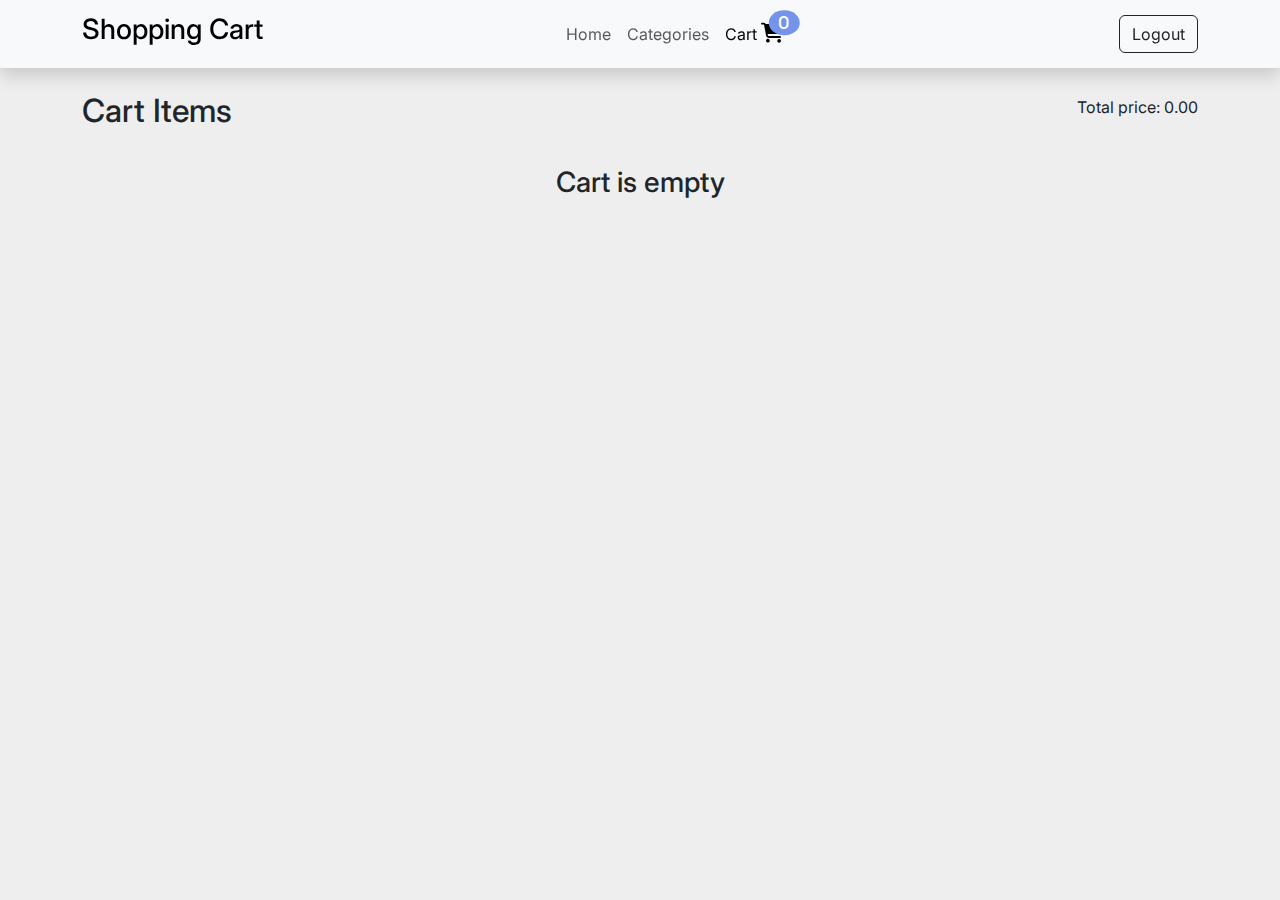
==== commit c07aabd4: "Add inputs validation" ====
--- a/cart.html
+++ b/cart.html
@@ -52,7 +52,6 @@
             <p>Total price: <span class="total-price">0.00</span></p>
         </div>
         <div class="row mt-1 gy-4" id="cart-items">
-          
         </div>
     </header>
 
--- a/css/main.css
+++ b/css/main.css
@@ -1,3 +1,8 @@
+/* variables */
+:root{
+    --primary-color: #7494ec;
+    --secondary-color: #eee;
+}
 /* global styles */
 ul{
     list-style-type: none;
@@ -9,13 +14,13 @@
 }
 body{
     font-family: "Inter", serif;
-    background-color: #eee;
+    background-color: var(--secondary-color);
 }
 .bg-main{
-    background-color: #7494ec;
+    background-color: var(--primary-color);
 }
 .main-btn{
-    background-color: #7494ec;
+    background-color: var(--primary-color);
     color: #fff;
     padding: 7px 20px;
     border: 1px solid transparent;
@@ -23,16 +28,18 @@
     transition: border 0.3s,  background-color 0.3s;
 }
 .main-btn:hover{
-    border: 1px solid #7494ec;
+    border: 1px solid var(--primary-color);
     background-color: #fff;
-    color: #7494ec;
+    color: var(--primary-color);
+}
+.cursor-pointer{
+    cursor: pointer;
 }
 header{
     padding-top: 68px;
 }
 header .card img{
     width: 100%;
-    height: 300px;
     object-fit: cover;
 }
 header .card .stars span i{
